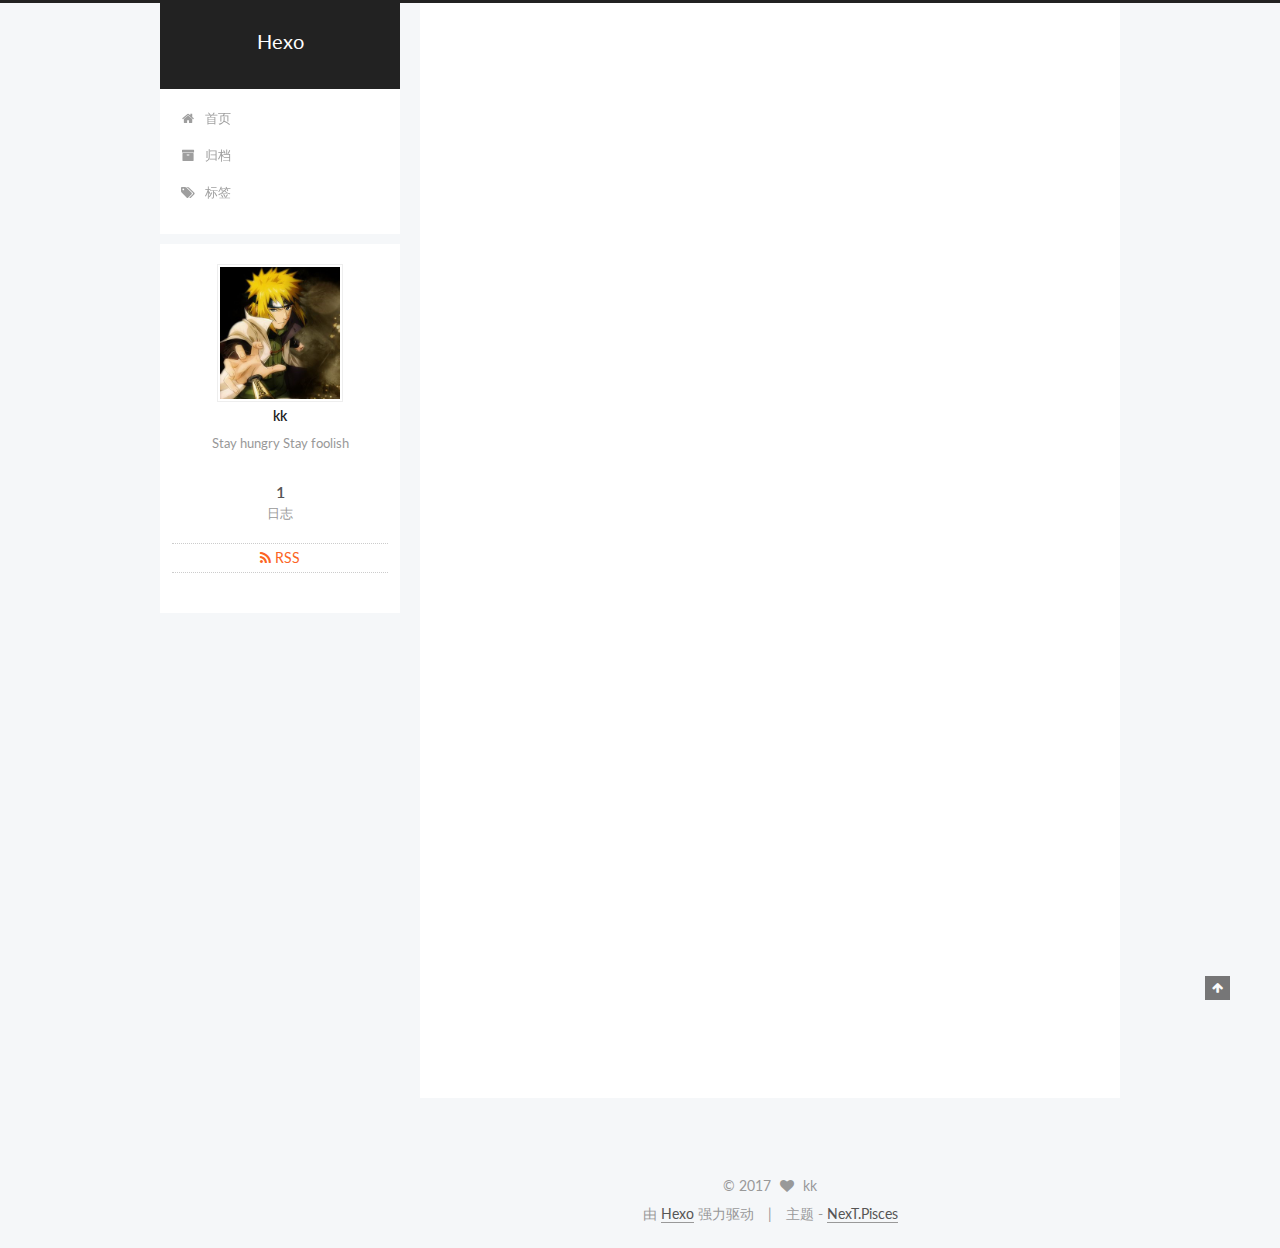
==== index.html @ 09335698 "Site updated: 2017-02-07 16:39:46" ====
<!doctype html>



  


<html class="theme-next pisces use-motion" lang="zh-Hans">
<head>
  <meta charset="UTF-8"/>
<meta http-equiv="X-UA-Compatible" content="IE=edge" />
<meta name="viewport" content="width=device-width, initial-scale=1, maximum-scale=1"/>



<meta http-equiv="Cache-Control" content="no-transform" />
<meta http-equiv="Cache-Control" content="no-siteapp" />












  
  
  <link href="/lib/fancybox/source/jquery.fancybox.css?v=2.1.5" rel="stylesheet" type="text/css" />




  
  
  
  

  
    
    
  

  

  

  

  

  
    
    
    <link href="//fonts.googleapis.com/css?family=Lato:300,300italic,400,400italic,700,700italic&subset=latin,latin-ext" rel="stylesheet" type="text/css">
  






<link href="/lib/font-awesome/css/font-awesome.min.css?v=4.6.2" rel="stylesheet" type="text/css" />

<link href="/css/main.css?v=5.1.0" rel="stylesheet" type="text/css" />


  <meta name="keywords" content="Hexo, NexT" />





  <link rel="alternate" href="/atom.xml" title="Hexo" type="application/atom+xml" />




  <link rel="shortcut icon" type="image/x-icon" href="/favicon.ico?v=5.1.0" />






<meta name="description" content="Stay hungry Stay foolish">
<meta property="og:type" content="website">
<meta property="og:title" content="Hexo">
<meta property="og:url" content="http://makk24.github.com/index.html">
<meta property="og:site_name" content="Hexo">
<meta property="og:description" content="Stay hungry Stay foolish">
<meta name="twitter:card" content="summary">
<meta name="twitter:title" content="Hexo">
<meta name="twitter:description" content="Stay hungry Stay foolish">



<script type="text/javascript" id="hexo.configurations">
  var NexT = window.NexT || {};
  var CONFIG = {
    root: '/',
    scheme: 'Pisces',
    sidebar: {"position":"left","display":"post"},
    fancybox: true,
    motion: true,
    duoshuo: {
      userId: '0',
      author: '博主'
    },
    algolia: {
      applicationID: '',
      apiKey: '',
      indexName: '',
      hits: {"per_page":10},
      labels: {"input_placeholder":"Search for Posts","hits_empty":"We didn't find any results for the search: ${query}","hits_stats":"${hits} results found in ${time} ms"}
    }
  };
</script>



  <link rel="canonical" href="http://makk24.github.com/"/>





  <title> Hexo </title>
</head>

<body itemscope itemtype="http://schema.org/WebPage" lang="zh-Hans">

  



  <script type="text/javascript">
    var _hmt = _hmt || [];
    (function() {
      var hm = document.createElement("script");
      hm.src = "https://hm.baidu.com/hm.js?737c044c3ad157b69ce04eba84796642";
      var s = document.getElementsByTagName("script")[0];
      s.parentNode.insertBefore(hm, s);
    })();
  </script>








  
  
    
  

  <div class="container one-collumn sidebar-position-left 
   page-home 
 ">
    <div class="headband"></div>

    <header id="header" class="header" itemscope itemtype="http://schema.org/WPHeader">
      <div class="header-inner"><div class="site-meta ">
  

  <div class="custom-logo-site-title">
    <a href="/"  class="brand" rel="start">
      <span class="logo-line-before"><i></i></span>
      <span class="site-title">Hexo</span>
      <span class="logo-line-after"><i></i></span>
    </a>
  </div>
    
      <p class="site-subtitle"></p>
    
</div>

<div class="site-nav-toggle">
  <button>
    <span class="btn-bar"></span>
    <span class="btn-bar"></span>
    <span class="btn-bar"></span>
  </button>
</div>

<nav class="site-nav">
  

  
    <ul id="menu" class="menu">
      
        
        <li class="menu-item menu-item-home">
          <a href="/" rel="section">
            
              <i class="menu-item-icon fa fa-fw fa-home"></i> <br />
            
            首页
          </a>
        </li>
      
        
        <li class="menu-item menu-item-archives">
          <a href="/archives" rel="section">
            
              <i class="menu-item-icon fa fa-fw fa-archive"></i> <br />
            
            归档
          </a>
        </li>
      
        
        <li class="menu-item menu-item-tags">
          <a href="/tags" rel="section">
            
              <i class="menu-item-icon fa fa-fw fa-tags"></i> <br />
            
            标签
          </a>
        </li>
      

      
    </ul>
  

  
</nav>



 </div>
    </header>

    <main id="main" class="main">
      <div class="main-inner">
        <div class="content-wrap">
          <div id="content" class="content">
            
  <section id="posts" class="posts-expand">
    
      

  

  
  
  

  <article class="post post-type-normal " itemscope itemtype="http://schema.org/Article">
  <link itemprop="mainEntityOfPage" href="http://makk24.github.com/2017/02/07/hello-world/">

  <span style="display:none" itemprop="author" itemscope itemtype="http://schema.org/Person">
    <meta itemprop="name" content="kk">
    <meta itemprop="description" content="">
    <meta itemprop="image" content="/images/123_.jpg">
  </span>

  <span style="display:none" itemprop="publisher" itemscope itemtype="http://schema.org/Organization">
    <meta itemprop="name" content="Hexo">
    <span style="display:none" itemprop="logo" itemscope itemtype="http://schema.org/ImageObject">
      <img style="display:none;" itemprop="url image" alt="Hexo" src="">
    </span>
  </span>

    
      <header class="post-header">

        
        
          <h1 class="post-title" itemprop="name headline">
            
            
              
                
                <a class="post-title-link" href="/2017/02/07/hello-world/" itemprop="url">
                  Hello World
                </a>
              
            
          </h1>
        

        <div class="post-meta">
          <span class="post-time">
            
              <span class="post-meta-item-icon">
                <i class="fa fa-calendar-o"></i>
              </span>
              
                <span class="post-meta-item-text">发表于</span>
              
              <time title="Post created" itemprop="dateCreated datePublished" datetime="2017-02-07T11:09:41+08:00">
                2017-02-07
              </time>
            

            

            
          </span>

          

          
            
              <span class="post-comments-count">
                <span class="post-meta-divider">|</span>
                <span class="post-meta-item-icon">
                  <i class="fa fa-comment-o"></i>
                </span>
                <a href="/2017/02/07/hello-world/#comments" itemprop="discussionUrl">
                  <span class="post-comments-count disqus-comment-count" data-disqus-identifier="2017/02/07/hello-world/" itemprop="commentCount"></span>
                </a>
              </span>
            
          

          

          
          
             <span id="/2017/02/07/hello-world/" class="leancloud_visitors" data-flag-title="Hello World">
               <span class="post-meta-divider">|</span>
               <span class="post-meta-item-icon">
                 <i class="fa fa-eye"></i>
               </span>
               
                 <span class="post-meta-item-text">阅读次数 </span>
               
                 <span class="leancloud-visitors-count"></span>
             </span>
          

          

          

        </div>
      </header>
    


    <div class="post-body" itemprop="articleBody">

      
      

      
        
          
            <p>Welcome to <a href="https://hexo.io/" target="_blank" rel="external">Hexo</a>! This is your very first post. Check <a href="https://hexo.io/docs/" target="_blank" rel="external">documentation</a> for more info. If you get any problems when using Hexo, you can find the answer in <a href="https://hexo.io/docs/troubleshooting.html" target="_blank" rel="external">troubleshooting</a> or you can ask me on <a href="https://github.com/hexojs/hexo/issues" target="_blank" rel="external">GitHub</a>.</p>
<h2 id="Quick-Start"><a href="#Quick-Start" class="headerlink" title="Quick Start"></a>Quick Start</h2><h3 id="Create-a-new-post"><a href="#Create-a-new-post" class="headerlink" title="Create a new post"></a>Create a new post</h3><figure class="highlight bash"><table><tr><td class="gutter"><pre><div class="line">1</div></pre></td><td class="code"><pre><div class="line">$ hexo new <span class="string">"My New Post"</span></div></pre></td></tr></table></figure>
<p>More info: <a href="https://hexo.io/docs/writing.html" target="_blank" rel="external">Writing</a></p>
<h3 id="Run-server"><a href="#Run-server" class="headerlink" title="Run server"></a>Run server</h3><figure class="highlight bash"><table><tr><td class="gutter"><pre><div class="line">1</div></pre></td><td class="code"><pre><div class="line">$ hexo server</div></pre></td></tr></table></figure>
<p>More info: <a href="https://hexo.io/docs/server.html" target="_blank" rel="external">Server</a></p>
<h3 id="Generate-static-files"><a href="#Generate-static-files" class="headerlink" title="Generate static files"></a>Generate static files</h3><figure class="highlight bash"><table><tr><td class="gutter"><pre><div class="line">1</div></pre></td><td class="code"><pre><div class="line">$ hexo generate</div></pre></td></tr></table></figure>
<p>More info: <a href="https://hexo.io/docs/generating.html" target="_blank" rel="external">Generating</a></p>
<h3 id="Deploy-to-remote-sites"><a href="#Deploy-to-remote-sites" class="headerlink" title="Deploy to remote sites"></a>Deploy to remote sites</h3><figure class="highlight bash"><table><tr><td class="gutter"><pre><div class="line">1</div></pre></td><td class="code"><pre><div class="line">$ hexo deploy</div></pre></td></tr></table></figure>
<p>More info: <a href="https://hexo.io/docs/deployment.html" target="_blank" rel="external">Deployment</a></p>

          
        
      
    </div>

    <div>
      
    </div>

    <div>
      
    </div>


    <footer class="post-footer">
      

      

      
      
        <div class="post-eof"></div>
      
    </footer>
  </article>


    
  </section>

  

          
          </div>
          


          
        </div>
        
          
  
  <div class="sidebar-toggle">
    <div class="sidebar-toggle-line-wrap">
      <span class="sidebar-toggle-line sidebar-toggle-line-first"></span>
      <span class="sidebar-toggle-line sidebar-toggle-line-middle"></span>
      <span class="sidebar-toggle-line sidebar-toggle-line-last"></span>
    </div>
  </div>

  <aside id="sidebar" class="sidebar">
    <div class="sidebar-inner">

      

      

      <section class="site-overview sidebar-panel sidebar-panel-active">
        <div class="site-author motion-element" itemprop="author" itemscope itemtype="http://schema.org/Person">
          <img class="site-author-image" itemprop="image"
               src="/images/123_.jpg"
               alt="kk" />
          <p class="site-author-name" itemprop="name">kk</p>
          <p class="site-description motion-element" itemprop="description">Stay hungry Stay foolish</p>
        </div>
        <nav class="site-state motion-element">
        
          
            <div class="site-state-item site-state-posts">
              <a href="/archives">
                <span class="site-state-item-count">1</span>
                <span class="site-state-item-name">日志</span>
              </a>
            </div>
          

          

          

        </nav>

        
          <div class="feed-link motion-element">
            <a href="/atom.xml" rel="alternate">
              <i class="fa fa-rss"></i>
              RSS
            </a>
          </div>
        

        <div class="links-of-author motion-element">
          
        </div>

        
        

        
        

        


      </section>

      

    </div>
  </aside>


        
      </div>
    </main>

    <footer id="footer" class="footer">
      <div class="footer-inner">
        <div class="copyright" >
  
  &copy; 
  <span itemprop="copyrightYear">2017</span>
  <span class="with-love">
    <i class="fa fa-heart"></i>
  </span>
  <span class="author" itemprop="copyrightHolder">kk</span>
</div>


<div class="powered-by">
  由 <a class="theme-link" href="https://hexo.io">Hexo</a> 强力驱动
</div>

<div class="theme-info">
  主题 -
  <a class="theme-link" href="https://github.com/iissnan/hexo-theme-next">
    NexT.Pisces
  </a>
</div>


        

        
      </div>
    </footer>

    <div class="back-to-top">
      <i class="fa fa-arrow-up"></i>
    </div>
  </div>

  

<script type="text/javascript">
  if (Object.prototype.toString.call(window.Promise) !== '[object Function]') {
    window.Promise = null;
  }
</script>









  




  
  <script type="text/javascript" src="/lib/jquery/index.js?v=2.1.3"></script>

  
  <script type="text/javascript" src="/lib/fastclick/lib/fastclick.min.js?v=1.0.6"></script>

  
  <script type="text/javascript" src="/lib/jquery_lazyload/jquery.lazyload.js?v=1.9.7"></script>

  
  <script type="text/javascript" src="/lib/velocity/velocity.min.js?v=1.2.1"></script>

  
  <script type="text/javascript" src="/lib/velocity/velocity.ui.min.js?v=1.2.1"></script>

  
  <script type="text/javascript" src="/lib/fancybox/source/jquery.fancybox.pack.js?v=2.1.5"></script>


  


  <script type="text/javascript" src="/js/src/utils.js?v=5.1.0"></script>

  <script type="text/javascript" src="/js/src/motion.js?v=5.1.0"></script>



  
  


  <script type="text/javascript" src="/js/src/affix.js?v=5.1.0"></script>

  <script type="text/javascript" src="/js/src/schemes/pisces.js?v=5.1.0"></script>



  

  


  <script type="text/javascript" src="/js/src/bootstrap.js?v=5.1.0"></script>



  



  

    <script type="text/javascript">
      var disqus_shortname = 'makk';
      var disqus_identifier = 'index.html';

      var disqus_title = "";


      function run_disqus_script(disqus_script) {
        var dsq = document.createElement('script');
        dsq.type = 'text/javascript';
        dsq.async = true;
        dsq.src = '//' + disqus_shortname + '.disqus.com/' + disqus_script;
        (document.getElementsByTagName('head')[0] || document.getElementsByTagName('body')[0]).appendChild(dsq);
      }

      run_disqus_script('count.js');

      

    </script>
  









  
  

  

  

  
  <script src="https://cdn1.lncld.net/static/js/av-core-mini-0.6.1.js"></script>
  <script>AV.initialize("fH9HRSF1R71CToPRe4iR6HOd-gzGzoHsz", "ef40KBJoj1h8rF6omNTFXLvT");</script>
  <script>
    function showTime(Counter) {
      var query = new AV.Query(Counter);
      var entries = [];
      var $visitors = $(".leancloud_visitors");

      $visitors.each(function () {
        entries.push( $(this).attr("id").trim() );
      });

      query.containedIn('url', entries);
      query.find()
        .done(function (results) {
          var COUNT_CONTAINER_REF = '.leancloud-visitors-count';

          if (results.length === 0) {
            $visitors.find(COUNT_CONTAINER_REF).text(0);
            return;
          }

          for (var i = 0; i < results.length; i++) {
            var item = results[i];
            var url = item.get('url');
            var time = item.get('time');
            var element = document.getElementById(url);

            $(element).find(COUNT_CONTAINER_REF).text(time);
          }
          for(var i = 0; i < entries.length; i++) {
            var url = entries[i];
            var element = document.getElementById(url);
            var countSpan = $(element).find(COUNT_CONTAINER_REF);
            if( countSpan.text() == '') {
              countSpan.text(0);
            }
          }
        })
        .fail(function (object, error) {
          console.log("Error: " + error.code + " " + error.message);
        });
    }

    function addCount(Counter) {
      var $visitors = $(".leancloud_visitors");
      var url = $visitors.attr('id').trim();
      var title = $visitors.attr('data-flag-title').trim();
      var query = new AV.Query(Counter);

      query.equalTo("url", url);
      query.find({
        success: function(results) {
          if (results.length > 0) {
            var counter = results[0];
            counter.fetchWhenSave(true);
            counter.increment("time");
            counter.save(null, {
              success: function(counter) {
                var $element = $(document.getElementById(url));
                $element.find('.leancloud-visitors-count').text(counter.get('time'));
              },
              error: function(counter, error) {
                console.log('Failed to save Visitor num, with error message: ' + error.message);
              }
            });
          } else {
            var newcounter = new Counter();
            /* Set ACL */
            var acl = new AV.ACL();
            acl.setPublicReadAccess(true);
            acl.setPublicWriteAccess(true);
            newcounter.setACL(acl);
            /* End Set ACL */
            newcounter.set("title", title);
            newcounter.set("url", url);
            newcounter.set("time", 1);
            newcounter.save(null, {
              success: function(newcounter) {
                var $element = $(document.getElementById(url));
                $element.find('.leancloud-visitors-count').text(newcounter.get('time'));
              },
              error: function(newcounter, error) {
                console.log('Failed to create');
              }
            });
          }
        },
        error: function(error) {
          console.log('Error:' + error.code + " " + error.message);
        }
      });
    }

    $(function() {
      var Counter = AV.Object.extend("Counter");
      if ($('.leancloud_visitors').length == 1) {
        addCount(Counter);
      } else if ($('.post-title-link').length > 1) {
        showTime(Counter);
      }
    });
  </script>



  

  


</body>
</html>
---- css/main.css ----
/* normalize.css v3.0.2 | MIT License | git.io/normalize */
html {
  font-family: sans-serif; /* 1 */
  -ms-text-size-adjust: 100%; /* 2 */
  -webkit-text-size-adjust: 100%; /* 2 */
}
body {
  margin: 0;
}
article,
aside,
details,
figcaption,
figure,
footer,
header,
hgroup,
main,
menu,
nav,
section,
summary {
  display: block;
}
audio,
canvas,
progress,
video {
  display: inline-block; /* 1 */
  vertical-align: baseline; /* 2 */
}
audio:not([controls]) {
  display: none;
  height: 0;
}
[hidden],
template {
  display: none;
}
a {
  background-color: transparent;
}
a:active,
a:hover {
  outline: 0;
}
abbr[title] {
  border-bottom: 1px dotted;
}
b,
strong {
  font-weight: bold;
}
dfn {
  font-style: italic;
}
h1 {
  font-size: 2em;
  margin: 0.67em 0;
}
mark {
  background: #ff0;
  color: #000;
}
small {
  font-size: 80%;
}
sub,
sup {
  font-size: 75%;
  line-height: 0;
  position: relative;
  vertical-align: baseline;
}
sup {
  top: -0.5em;
}
sub {
  bottom: -0.25em;
}
img {
  border: 0;
}
svg:not(:root) {
  overflow: hidden;
}
figure {
  margin: 1em 40px;
}
hr {
  -moz-box-sizing: content-box;
  box-sizing: content-box;
  height: 0;
}
pre {
  overflow: auto;
}
code,
kbd,
pre,
samp {
  font-family: monospace, monospace;
  font-size: 1em;
}
button,
input,
optgroup,
select,
textarea {
  color: inherit; /* 1 */
  font: inherit; /* 2 */
  margin: 0; /* 3 */
}
button {
  overflow: visible;
}
button,
select {
  text-transform: none;
}
button,
html input[type="button"],
input[type="reset"],
input[type="submit"] {
  -webkit-appearance: button; /* 2 */
  cursor: pointer; /* 3 */
}
button[disabled],
html input[disabled] {
  cursor: default;
}
button::-moz-focus-inner,
input::-moz-focus-inner {
  border: 0;
  padding: 0;
}
input {
  line-height: normal;
}
input[type="checkbox"],
input[type="radio"] {
  box-sizing: border-box; /* 1 */
  padding: 0; /* 2 */
}
input[type="number"]::-webkit-inner-spin-button,
input[type="number"]::-webkit-outer-spin-button {
  height: auto;
}
input[type="search"] {
  -webkit-appearance: textfield; /* 1 */
  -moz-box-sizing: content-box;
  -webkit-box-sizing: content-box; /* 2 */
  box-sizing: content-box;
}
input[type="search"]::-webkit-search-cancel-button,
input[type="search"]::-webkit-search-decoration {
  -webkit-appearance: none;
}
fieldset {
  border: 1px solid #c0c0c0;
  margin: 0 2px;
  padding: 0.35em 0.625em 0.75em;
}
legend {
  border: 0; /* 1 */
  padding: 0; /* 2 */
}
textarea {
  overflow: auto;
}
optgroup {
  font-weight: bold;
}
table {
  border-collapse: collapse;
  border-spacing: 0;
}
td,
th {
  padding: 0;
}
::selection {
  background: #262a30;
  color: #fff;
}
body {
  position: relative;
  font-family: 'Lato', "PingFang SC", "Microsoft YaHei", sans-serif;
  font-size: 14px;
  line-height: 2;
  color: #555;
  background: #f5f7f9;
}
@media (max-width: 767px) {
  body {
    padding-right: 0 !important;
  }
}
@media (min-width: 768px) and (max-width: 991px) {
  body {
    padding-right: 0 !important;
  }
}
@media (min-width: 1600px) {
  body {
    font-size: 16px;
  }
}
h1,
h2,
h3,
h4,
h5,
h6 {
  margin: 0;
  padding: 0;
  font-weight: bold;
  line-height: 1.5;
  font-family: 'Lato', "PingFang SC", "Microsoft YaHei", sans-serif;
}
h2,
h3,
h4,
h5,
h6 {
  margin: 20px 0 15px;
}
h1 {
  font-size: 22px;
}
@media (max-width: 767px) {
  h1 {
    font-size: 18px;
  }
}
h2 {
  font-size: 20px;
}
@media (max-width: 767px) {
  h2 {
    font-size: 16px;
  }
}
h3 {
  font-size: 18px;
}
@media (max-width: 767px) {
  h3 {
    font-size: 14px;
  }
}
h4 {
  font-size: 16px;
}
@media (max-width: 767px) {
  h4 {
    font-size: 12px;
  }
}
h5 {
  font-size: 14px;
}
@media (max-width: 767px) {
  h5 {
    font-size: 10px;
  }
}
h6 {
  font-size: 12px;
}
@media (max-width: 767px) {
  h6 {
    font-size: 8px;
  }
}
p {
  margin: 0 0 25px 0;
}
a {
  color: #555;
  text-decoration: none;
  border-bottom: 1px solid #999;
  word-wrap: break-word;
}
a:hover {
  color: #222;
  border-bottom-color: #222;
}
ul {
  list-style: none;
}
blockquote {
  margin: 0;
  padding: 0;
}
img {
  display: block;
  margin: auto;
  max-width: 100%;
  height: auto;
}
hr {
  margin: 40px 0;
  height: 3px;
  border: none;
  background-color: #ddd;
  background-image: repeating-linear-gradient(-45deg, #fff, #fff 4px, transparent 4px, transparent 8px);
}
blockquote {
  padding: 0 15px;
  color: #666;
  border-left: 4px solid #ddd;
}
blockquote cite::before {
  content: "-";
  padding: 0 5px;
}
dt {
  font-weight: 700;
}
dd {
  margin: 0;
  padding: 0;
}
.text-left {
  text-align: left;
}
.text-center {
  text-align: center;
}
.text-right {
  text-align: right;
}
.text-justify {
  text-align: justify;
}
.text-nowrap {
  white-space: nowrap;
}
.text-lowercase {
  text-transform: lowercase;
}
.text-uppercase {
  text-transform: uppercase;
}
.text-capitalize {
  text-transform: capitalize;
}
.center-block {
  display: block;
  margin-left: auto;
  margin-right: auto;
}
.clearfix:before,
.clearfix:after {
  content: " ";
  display: table;
}
.clearfix:after {
  clear: both;
}
.pullquote {
  width: 45%;
}
.pullquote.left {
  float: left;
  margin-left: 5px;
  margin-right: 10px;
}
.pullquote.right {
  float: right;
  margin-left: 10px;
  margin-right: 5px;
}
.affix.affix.affix {
  position: fixed;
}
.translation {
  margin-top: -20px;
  font-size: 14px;
  color: #999;
}
.scrollbar-measure {
  width: 100px;
  height: 100px;
  overflow: scroll;
  position: absolute;
  top: -9999px;
}
.use-motion .motion-element {
  opacity: 0;
}
#local-search-input {
  padding: 3px;
  border: none;
  text-indent: 14px;
  border-radius: 0;
  width: 140px;
  outline: none;
  border-bottom: 1px solid #999;
  background: inherit;
  opacity: 0.5;
}
#local-search-input:focus {
  opacity: 1;
}
.search-icon {
  position: absolute;
  top: 9px;
}
table {
  margin: 20px 0;
  width: 100%;
  border-collapse: collapse;
  border-spacing: 0;
  border: 1px solid #ddd;
  font-size: 14px;
  table-layout: fixed;
  word-wrap: break-all;
}
table>tbody>tr:nth-of-type(odd) {
  background-color: #f9f9f9;
}
table>tbody>tr:hover {
  background-color: #f5f5f5;
}
caption,
th,
td {
  padding: 8px;
  text-align: left;
  vertical-align: middle;
  font-weight: normal;
}
th,
td {
  border-bottom: 3px solid #ddd;
  border-right: 1px solid #eee;
}
th {
  padding-bottom: 10px;
  font-weight: 700;
}
td {
  border-bottom-width: 1px;
}
html,
body {
  height: 100%;
}
.container {
  position: relative;
  min-height: 100%;
}
.header-inner {
  margin: 0 auto;
  padding: 100px 0 70px;
  width: 700px;
}
@media (min-width: 1600px) {
  .container .header-inner {
    width: 900px;
  }
}
.main {
  padding-bottom: 150px;
}
.main-inner {
  margin: 0 auto;
  width: 700px;
}
@media (min-width: 1600px) {
  .container .main-inner {
    width: 900px;
  }
}
.footer {
  position: absolute;
  left: 0;
  bottom: 0;
  width: 100%;
  min-height: 50px;
}
.footer-inner {
  box-sizing: border-box;
  margin: 20px auto;
  width: 700px;
}
@media (min-width: 1600px) {
  .container .footer-inner {
    width: 900px;
  }
}
pre,
.highlight {
  overflow: auto;
  margin: 20px 0;
  padding: 0;
  font-size: 13px;
  color: #4d4d4c;
  background: #f7f7f7;
  line-height: 1.6;
}
pre,
code {
  font-family: consolas, Menlo, "PingFang SC", "Microsoft YaHei", monospace;
}
code {
  padding: 2px 4px;
  word-wrap: break-word;
  color: #4d4d4c;
  background: #f7f7f7;
  border-radius: 3px;
  font-size: 13px;
}
pre code {
  padding: 0;
  color: #4d4d4c;
  background: none;
  text-shadow: none;
}
.highlight {
  border-radius: 1px;
}
.highlight pre {
  border: none;
  margin: 0;
  padding: 10px 0;
}
.highlight table {
  margin: 0;
  width: auto;
  border: none;
}
.highlight td {
  border: none;
  padding: 0;
}
.highlight figcaption {
  font-size: 1em;
  color: #4d4d4c;
  line-height: 1em;
  margin-bottom: 1em;
}
.highlight figcaption:before,
.highlight figcaption:after {
  content: " ";
  display: table;
}
.highlight figcaption:after {
  clear: both;
}
.highlight figcaption a {
  float: right;
  color: #4d4d4c;
}
.highlight figcaption a:hover {
  border-bottom-color: #4d4d4c;
}
.highlight .gutter pre {
  padding-left: 10px;
  padding-right: 10px;
  color: #869194;
  text-align: right;
  background-color: #eff2f3;
}
.highlight .code pre {
  padding-left: 10px;
  padding-right: 10px;
  background-color: #f7f7f7;
}
.highlight .line {
  height: 20px;
}
.gutter {
  -webkit-user-select: none;
  -moz-user-select: none;
  -ms-user-select: none;
  user-select: none;
}
.gist table {
  width: auto;
}
.gist table td {
  border: none;
}
pre .deletion {
  background: #fdd;
}
pre .addition {
  background: #dfd;
}
pre .meta {
  color: #8959a8;
}
pre .comment {
  color: #8e908c;
}
pre .variable,
pre .attribute,
pre .tag,
pre .regexp,
pre .ruby .constant,
pre .xml .tag .title,
pre .xml .pi,
pre .xml .doctype,
pre .html .doctype,
pre .css .id,
pre .css .class,
pre .css .pseudo {
  color: #c82829;
}
pre .number,
pre .preprocessor,
pre .built_in,
pre .literal,
pre .params,
pre .constant,
pre .command {
  color: #f5871f;
}
pre .ruby .class .title,
pre .css .rules .attribute,
pre .string,
pre .value,
pre .inheritance,
pre .header,
pre .ruby .symbol,
pre .xml .cdata,
pre .special,
pre .number,
pre .formula {
  color: #718c00;
}
pre .title,
pre .css .hexcolor {
  color: #3e999f;
}
pre .function,
pre .python .decorator,
pre .python .title,
pre .ruby .function .title,
pre .ruby .title .keyword,
pre .perl .sub,
pre .javascript .title,
pre .coffeescript .title {
  color: #4271ae;
}
pre .keyword,
pre .javascript .function {
  color: #8959a8;
}
.full-image.full-image.full-image {
  border: none;
  max-width: 100%;
  width: auto;
  margin: 20px auto;
}
@media (min-width: 992px) {
  .full-image.full-image.full-image {
    max-width: none;
    width: 118%;
    margin: 0 -9%;
  }
}
.blockquote-center,
.page-home .post-type-quote blockquote,
.page-post-detail .post-type-quote blockquote {
  position: relative;
  margin: 40px 0;
  padding: 0;
  border-left: none;
  text-align: center;
}
.blockquote-center::before,
.page-home .post-type-quote blockquote::before,
.page-post-detail .post-type-quote blockquote::before,
.blockquote-center::after,
.page-home .post-type-quote blockquote::after,
.page-post-detail .post-type-quote blockquote::after {
  position: absolute;
  content: ' ';
  display: block;
  width: 100%;
  height: 24px;
  opacity: 0.2;
  background-repeat: no-repeat;
  background-position: 0 -6px;
  background-size: 22px 22px;
}
.blockquote-center::before,
.page-home .post-type-quote blockquote::before,
.page-post-detail .post-type-quote blockquote::before {
  top: -20px;
  background-image: url("../images/quote-l.svg");
  border-top: 1px solid #ccc;
}
.blockquote-center::after,
.page-home .post-type-quote blockquote::after,
.page-post-detail .post-type-quote blockquote::after {
  bottom: -20px;
  background-image: url("../images/quote-r.svg");
  border-bottom: 1px solid #ccc;
  background-position: 100% 8px;
}
.blockquote-center p,
.page-home .post-type-quote blockquote p,
.page-post-detail .post-type-quote blockquote p,
.blockquote-center div,
.page-home .post-type-quote blockquote div,
.page-post-detail .post-type-quote blockquote div {
  text-align: center;
}
.post .post-body .group-picture img {
  box-sizing: border-box;
  padding: 0 3px;
  border: none;
}
.post .group-picture-row {
  overflow: hidden;
  margin-top: 6px;
}
.post .group-picture-row:first-child {
  margin-top: 0;
}
.post .group-picture-column {
  float: left;
}
.page-post-detail .post-body .group-picture-column {
  float: none;
  margin-top: 10px;
  width: auto !important;
}
.page-post-detail .post-body .group-picture-column img {
  margin: 0 auto;
}
.page-archive .group-picture-container {
  overflow: hidden;
}
.page-archive .group-picture-row {
  float: left;
}
.page-archive .group-picture-row:first-child {
  margin-top: 6px;
}
.page-archive .group-picture-column {
  max-width: 150px;
  max-height: 150px;
}
.note {
  padding: 20px;
  margin: 20px 0;
  border: 1px solid #eee;
  border-left-width: 5px;
  border-radius: 3px;
}
.note h2,
.note h3,
.note h4,
.note h5,
.note h6 {
  margin-top: 0;
  margin-bottom: 5px;
}
.note p:last-child {
  margin-bottom: 0;
}
.note code {
  border-radius: 3px;
}
.note+.note {
  margin-top: -5px;
}
.default {
  border-left-color: #777;
}
.default h2,
.default h3,
.default h4,
.default h5,
.default h6 {
  color: #777;
}
.primary {
  border-left-color: #428bca;
}
.primary h2,
.primary h3,
.primary h4,
.primary h5,
.primary h6 {
  color: #428bca;
}
.success {
  border-left-color: #5cb85c;
}
.success h2,
.success h3,
.success h4,
.success h5,
.success h6 {
  color: #5cb85c;
}
.danger {
  border-left-color: #d9534f;
}
.danger h2,
.danger h3,
.danger h4,
.danger h5,
.danger h6 {
  color: #d9534f;
}
.warning {
  border-left-color: #f0ad4e;
}
.warning h2,
.warning h3,
.warning h4,
.warning h5,
.warning h6 {
  color: #f0ad4e;
}
.info {
  border-left-color: #5bc0de;
}
.info h2,
.info h3,
.info h4,
.info h5,
.info h6 {
  color: #5bc0de;
}
.btn {
  display: inline-block;
  padding: 0 20px;
  font-size: 14px;
  color: #fff;
  background: #222;
  border: 2px solid #555;
  text-decoration: none;
  border-radius: 0;
  transition-property: background-color;
  transition-duration: 0.2s;
  transition-timing-function: ease-in-out;
  transition-delay: 0s;
}
.btn:hover,
.post-more-link .btn:hover {
  border-color: #222;
  color: #fff;
  background: #222;
}
.btn-bar {
  display: block;
  width: 22px;
  height: 2px;
  background: #555;
  border-radius: 1px;
}
.btn-bar+.btn-bar {
  margin-top: 4px;
}
.pagination {
  margin: 120px 0 40px;
  text-align: center;
  border-top: 1px solid #eee;
}
.page-number-basic,
.pagination .prev,
.pagination .next,
.pagination .page-number,
.pagination .space {
  display: inline-block;
  position: relative;
  top: -1px;
  margin: 0 10px;
  padding: 0 10px;
  line-height: 30px;
}
@media (max-width: 767px) {
  .page-number-basic,
  .pagination .prev,
  .pagination .next,
  .pagination .page-number,
  .pagination .space {
    margin: 0 5px;
  }
}
.pagination .prev,
.pagination .next,
.pagination .page-number {
  border-bottom: 0;
  border-top: 1px solid #eee;
  transition-property: border-color;
  transition-duration: 0.2s;
  transition-timing-function: ease-in-out;
  transition-delay: 0s;
}
.pagination .prev:hover,
.pagination .next:hover,
.pagination .page-number:hover {
  border-top-color: #222;
}
.pagination .space {
  padding: 0;
  margin: 0;
}
.pagination .prev {
  margin-left: 0;
}
.pagination .next {
  margin-right: 0;
}
.pagination .page-number.current {
  color: #fff;
  background: #ccc;
  border-top-color: #ccc;
}
@media (max-width: 767px) {
  .pagination {
    border-top: none;
  }
  .pagination .prev,
  .pagination .next,
  .pagination .page-number {
    margin-bottom: 10px;
    border-top: 0;
    border-bottom: 1px solid #eee;
  }
  .pagination .prev:hover,
  .pagination .next:hover,
  .pagination .page-number:hover {
    border-bottom-color: #222;
  }
}
.comments {
  margin: 60px 20px 0;
}
.tag-cloud {
  text-align: center;
}
.tag-cloud a {
  display: inline-block;
  margin: 10px;
}
.back-to-top {
  box-sizing: border-box;
  position: fixed;
  bottom: -100px;
  right: 50px;
  z-index: 1050;
  padding: 0 6px;
  width: 25px;
  background: #222;
  font-size: 12px;
  opacity: 0.6;
  color: #fff;
  cursor: pointer;
  text-align: center;
  -webkit-transform: translateZ(0);
  transition-property: bottom;
  transition-duration: 0.2s;
  transition-timing-function: ease-in-out;
  transition-delay: 0s;
}
@media (max-width: 767px) {
  .back-to-top {
    display: none;
  }
}
@media (min-width: 768px) and (max-width: 991px) {
  .back-to-top {
    display: none;
  }
}
.back-to-top.back-to-top-on {
  bottom: 40px;
}
.header {
  background: #fff;
}
.header-inner {
  position: relative;
}
.headband {
  height: 3px;
  background: #222;
}
.site-meta {
  margin: 0;
  text-align: center;
}
@media (max-width: 767px) {
  .site-meta {
    text-align: center;
  }
}
.brand {
  position: relative;
  display: inline-block;
  padding: 0 40px;
  color: #fff;
  background: #222;
  border-bottom: none;
}
.brand:hover {
  color: #fff;
}
.logo {
  display: inline-block;
  margin-right: 5px;
  line-height: 36px;
  vertical-align: top;
}
.site-title {
  display: inline-block;
  vertical-align: top;
  line-height: 36px;
  font-size: 20px;
  font-weight: normal;
  font-family: 'Lato', "PingFang SC", "Microsoft YaHei", sans-serif;
}
.site-subtitle {
  margin-top: 10px;
  font-size: 13px;
  color: #ddd;
}
.use-motion .brand {
  opacity: 0;
}
.use-motion .logo,
.use-motion .site-title,
.use-motion .site-subtitle {
  opacity: 0;
  position: relative;
  top: -10px;
}
.site-nav-toggle {
  display: none;
  position: absolute;
  top: 10px;
  left: 10px;
}
@media (max-width: 767px) {
  .site-nav-toggle {
    display: block;
  }
}
.site-nav-toggle button {
  margin-top: 2px;
  padding: 9px 10px;
  background: transparent;
  border: none;
}
@media (max-width: 767px) {
  .site-nav {
    display: none;
    margin: 0 -10px;
    padding: 0 10px;
    clear: both;
    border-top: 1px solid #ddd;
  }
}
@media (min-width: 768px) and (max-width: 991px) {
  .site-nav {
    display: block !important;
  }
}
@media (min-width: 992px) {
  .site-nav {
    display: block !important;
  }
}
.menu {
  margin-top: 20px;
  padding-left: 0;
  text-align: center;
}
.menu .menu-item {
  display: inline-block;
  margin: 0 10px;
}
@media screen and (max-width: 767px) {
  .menu .menu-item {
    margin-top: 10px;
  }
}
.menu .menu-item a {
  display: block;
  font-size: 13px;
  text-transform: capitalize;
  line-height: inherit;
  border-bottom: 1px solid transparent;
  transition-property: border-color;
  transition-duration: 0.2s;
  transition-timing-function: ease-in-out;
  transition-delay: 0s;
}
.menu .menu-item a:hover,
.menu-item-active a {
  border-bottom-color: #222;
}
.menu .menu-item .fa {
  margin-right: 5px;
}
.use-motion .menu-item {
  opacity: 0;
}
.post-body {
  font-family: 'Lato', "PingFang SC", "Microsoft YaHei", sans-serif;
}
@media (max-width: 767px) {
  .post-body {
    word-break: break-word;
  }
}
.post-body .fancybox img {
  display: block !important;
  margin: 0 auto;
  cursor: pointer;
  cursor: zoom-in;
  cursor: -webkit-zoom-in;
}
.post-body .image-caption,
.post-body .figure .caption {
  margin: 10px auto 15px;
  text-align: center;
  font-size: 14px;
  color: #999;
  font-weight: bold;
  line-height: 1;
}
.post-sticky-flag {
  display: inline-block;
  font-size: 16px;
  -ms-transform: rotate(30deg);
  -webkit-transform: rotate(30deg);
  -moz-transform: rotate(30deg);
  -ms-transform: rotate(30deg);
  -o-transform: rotate(30deg);
  transform: rotate(30deg);
}
.posts-expand {
  padding-top: 40px;
}
@media (max-width: 767px) {
  .posts-expand {
    margin: 0 20px;
  }
  .post-body pre,
  .post-body .highlight {
    padding: 10px;
  }
  .post-body pre .gutter pre,
  .post-body .highlight .gutter pre {
    padding-right: 10px;
  }
}
@media (min-width: 992px) {
  .posts-expand .post-body {
    text-align: justify;
  }
}
.posts-expand .post-body h2,
.posts-expand .post-body h3,
.posts-expand .post-body h4,
.posts-expand .post-body h5,
.posts-expand .post-body h6 {
  padding-top: 10px;
}
.posts-expand .post-body h2 .header-anchor,
.posts-expand .post-body h3 .header-anchor,
.posts-expand .post-body h4 .header-anchor,
.posts-expand .post-body h5 .header-anchor,
.posts-expand .post-body h6 .header-anchor {
  float: right;
  margin-left: 10px;
  color: #ccc;
  border-bottom-style: none;
  visibility: hidden;
}
.posts-expand .post-body h2 .header-anchor:hover,
.posts-expand .post-body h3 .header-anchor:hover,
.posts-expand .post-body h4 .header-anchor:hover,
.posts-expand .post-body h5 .header-anchor:hover,
.posts-expand .post-body h6 .header-anchor:hover {
  color: inherit;
}
.posts-expand .post-body h2:hover .header-anchor,
.posts-expand .post-body h3:hover .header-anchor,
.posts-expand .post-body h4:hover .header-anchor,
.posts-expand .post-body h5:hover .header-anchor,
.posts-expand .post-body h6:hover .header-anchor {
  visibility: visible;
}
.posts-expand .post-body ul li {
  list-style: circle;
}
.posts-expand .post-body img {
  box-sizing: border-box;
  margin: auto;
  padding: 3px;
  border: 1px solid #ddd;
}
.posts-expand .fancybox img {
  margin: 0 auto;
}
@media (max-width: 767px) {
  .posts-collapse {
    margin: 0 20px;
  }
  .posts-collapse .post-title,
  .posts-collapse .post-meta {
    display: block;
    width: auto;
    text-align: left;
  }
}
.posts-collapse {
  position: relative;
  z-index: 1010;
  margin-left: 55px;
}
.posts-collapse::after {
  content: " ";
  position: absolute;
  top: 20px;
  left: 0;
  margin-left: -2px;
  width: 4px;
  height: 100%;
  background: #f5f5f5;
  z-index: -1;
}
@media (max-width: 767px) {
  .posts-collapse {
    margin: 0 20px;
  }
}
.posts-collapse .collection-title {
  position: relative;
  margin: 60px 0;
}
.posts-collapse .collection-title h2 {
  margin-left: 20px;
}
.posts-collapse .collection-title small {
  color: #bbb;
}
.posts-collapse .collection-title::before {
  content: " ";
  position: absolute;
  left: 0;
  top: 50%;
  margin-left: -4px;
  margin-top: -4px;
  width: 8px;
  height: 8px;
  background: #bbb;
  border-radius: 50%;
}
.posts-collapse .post {
  margin: 30px 0;
}
.posts-collapse .post-header {
  position: relative;
  transition-duration: 0.2s;
  transition-timing-function: ease-in-out;
  transition-delay: 0s;
  transition-property: border;
  border-bottom: 1px dashed #ccc;
}
.posts-collapse .post-header::before {
  content: " ";
  position: absolute;
  left: 0;
  top: 12px;
  width: 6px;
  height: 6px;
  margin-left: -4px;
  background: #bbb;
  border-radius: 50%;
  border: 1px solid #fff;
  transition-duration: 0.2s;
  transition-timing-function: ease-in-out;
  transition-delay: 0s;
  transition-property: background;
}
.posts-collapse .post-header:hover {
  border-bottom-color: #666;
}
.posts-collapse .post-header:hover::before {
  background: #222;
}
.posts-collapse .post-meta {
  position: absolute;
  font-size: 12px;
  left: 20px;
  top: 5px;
}
.posts-collapse .post-comments-count {
  display: none;
}
.posts-collapse .post-title {
  margin-left: 60px;
  font-size: 16px;
  font-weight: normal;
  line-height: inherit;
}
.posts-collapse .post-title::after {
  margin-left: 3px;
  opacity: 0.6;
}
.posts-collapse .post-title a {
  color: #666;
  border-bottom: none;
}
.page-home .post-type-quote .post-header,
.page-post-detail .post-type-quote .post-header,
.page-home .post-type-quote .post-tags,
.page-post-detail .post-type-quote .post-tags {
  display: none;
}
.posts-expand .post-title {
  font-size: 26px;
  text-align: center;
  word-break: break-word;
  font-weight: 400;
}
@media (max-width: 767px) {
  .posts-expand .post-title {
    font-size: 22px;
  }
}
.posts-expand .post-title-link {
  display: inline-block;
  position: relative;
  color: #555;
  border-bottom: none;
  line-height: 1.2;
  vertical-align: top;
}
.posts-expand .post-title-link::before {
  content: "";
  position: absolute;
  width: 100%;
  height: 2px;
  bottom: 0;
  left: 0;
  background-color: #000;
  visibility: hidden;
  -webkit-transform: scaleX(0);
  -moz-transform: scaleX(0);
  -ms-transform: scaleX(0);
  -o-transform: scaleX(0);
  transform: scaleX(0);
  transition-duration: 0.2s;
  transition-timing-function: ease-in-out;
  transition-delay: 0s;
}
.posts-expand .post-title-link:hover::before {
  visibility: visible;
  -webkit-transform: scaleX(1);
  -moz-transform: scaleX(1);
  -ms-transform: scaleX(1);
  -o-transform: scaleX(1);
  transform: scaleX(1);
}
.posts-expand .post-title-link .fa {
  font-size: 16px;
}
.posts-expand .post-meta {
  margin: 3px 0 60px 0;
  color: #999;
  font-family: 'Lato', "PingFang SC", "Microsoft YaHei", sans-serif;
  font-size: 12px;
  text-align: center;
}
.posts-expand .post-meta .post-category-list {
  display: inline-block;
  margin: 0;
  padding: 3px;
}
.posts-expand .post-meta .post-category-list-link {
  color: #999;
}
.posts-expand .post-meta .post-description {
  font-size: 14px;
  margin-top: 2px;
}
.post-meta-divider {
  margin: 0 0.5em;
}
.post-meta-item-icon {
  margin-right: 3px;
}
@media (min-width: 768px) and (max-width: 991px) {
  .post-meta-item-icon {
    display: inline-block;
  }
}
@media (max-width: 767px) {
  .post-meta-item-icon {
    display: inline-block;
  }
}
@media (min-width: 768px) and (max-width: 991px) {
  .post-meta-item-text {
    display: none;
  }
}
@media (max-width: 767px) {
  .post-meta-item-text {
    display: none;
  }
}
@media (max-width: 767px) {
  .posts-expand .post-comments-count {
    display: none;
  }
}
.post-more-link {
  margin-top: 50px;
}
.post-more-link .btn {
  color: #555;
  font-size: 14px;
  background: #fff;
  border-radius: 2px;
  line-height: 2;
  margin: 0 4px 8px 4px;
}
.post-more-link .fa-fw {
  width: 1.285714285714286em;
  text-align: left;
}
.posts-expand .post-tags {
  margin-top: 40px;
  text-align: center;
}
.posts-expand .post-tags a {
  display: inline-block;
  margin-right: 10px;
  font-size: 13px;
}
.post-nav {
  display: table;
  margin-top: 60px;
  width: 100%;
  border-top: 1px solid #eee;
}
.post-nav-divider {
  display: table-cell;
  width: 10%;
}
.post-nav-item {
  display: table-cell;
  padding: 10px 0 0 0;
  width: 45%;
  vertical-align: top;
}
.post-nav-item a {
  position: relative;
  display: block;
  line-height: 25px;
  font-size: 14px;
  color: #555;
  border-bottom: none;
}
.post-nav-item a:hover {
  color: #222;
  border-bottom: none;
}
.post-nav-item a:active {
  top: 2px;
}
.post-nav-item .fa {
  position: absolute;
  top: 8px;
  left: 0;
  font-size: 12px;
}
.post-nav-next a {
  padding-left: 15px;
}
.post-nav-prev {
  text-align: right;
}
.post-nav-prev a {
  padding-right: 15px;
}
.post-nav-prev .fa {
  right: 0;
  left: auto;
}
.posts-expand .post-eof {
  display: block;
  margin: 80px auto 60px;
  width: 8%;
  height: 1px;
  background: #ccc;
  text-align: center;
}
.post:last-child .post-eof.post-eof.post-eof {
  display: none;
}
.post-gallery {
  display: table;
  table-layout: fixed;
  width: 100%;
  border-collapse: separate;
}
.post-gallery-row {
  display: table-row;
}
.post-gallery .post-gallery-img {
  display: table-cell;
  text-align: center;
  vertical-align: middle;
  border: none;
}
.post-gallery .post-gallery-img img {
  max-width: 100%;
  max-height: 100%;
  border: none;
}
.fancybox-close,
.fancybox-close:hover {
  border: none;
}
.sidebar {
  position: fixed;
  right: 0;
  top: 0;
  bottom: 0;
  width: 0;
  z-index: 1040;
  box-shadow: inset 0 2px 6px #000;
  background: #222;
  -webkit-transform: translateZ(0);
}
.sidebar a {
  color: #999;
  border-bottom-color: #555;
}
.sidebar a:hover {
  color: #eee;
}
@media (min-width: 768px) and (max-width: 991px) {
  .sidebar {
    display: none !important;
  }
}
@media (max-width: 767px) {
  .sidebar {
    display: none !important;
  }
}
.sidebar-inner {
  position: relative;
  padding: 20px 10px;
  color: #999;
  text-align: center;
}
.sidebar-toggle {
  position: fixed;
  right: 50px;
  bottom: 45px;
  width: 15px;
  height: 15px;
  padding: 5px;
  background: #222;
  line-height: 0;
  z-index: 1050;
  cursor: pointer;
  -webkit-transform: translateZ(0);
}
@media (min-width: 768px) and (max-width: 991px) {
  .sidebar-toggle {
    display: none;
  }
}
@media (max-width: 767px) {
  .sidebar-toggle {
    display: none;
  }
}
.sidebar-toggle-line {
  position: relative;
  display: inline-block;
  vertical-align: top;
  height: 2px;
  width: 100%;
  background: #fff;
  margin-top: 3px;
}
.sidebar-toggle-line:first-child {
  margin-top: 0;
}
.site-author-image {
  display: block;
  margin: 0 auto;
  padding: 2px;
  max-width: 120px;
  height: auto;
  border: 1px solid #eee;
}
.site-author-name {
  margin: 0;
  text-align: center;
  color: #222;
  font-weight: 600;
}
.site-description {
  margin-top: 0;
  text-align: center;
  font-size: 13px;
  color: #999;
}
.site-state {
  overflow: hidden;
  line-height: 1.4;
  white-space: nowrap;
  text-align: center;
}
.site-state-item {
  display: inline-block;
  padding: 0 15px;
  border-left: 1px solid #eee;
}
.site-state-item:first-child {
  border-left: none;
}
.site-state-item a {
  border-bottom: none;
}
.site-state-item-count {
  display: block;
  text-align: center;
  color: inherit;
  font-weight: 600;
  font-size: 16px;
}
.site-state-item-name {
  font-size: 13px;
  color: #999;
}
.feed-link {
  margin-top: 20px;
}
.feed-link a {
  display: inline-block;
  padding: 0 15px;
  color: #fc6423;
  border: 1px solid #fc6423;
  border-radius: 4px;
}
.feed-link a i {
  color: #fc6423;
  font-size: 14px;
}
.feed-link a:hover {
  color: #fff;
  background: #fc6423;
}
.feed-link a:hover i {
  color: #fff;
}
.links-of-author {
  margin-top: 20px;
}
.links-of-author a {
  display: inline-block;
  vertical-align: middle;
  margin-right: 10px;
  margin-bottom: 10px;
  border-bottom-color: #555;
  font-size: 13px;
}
.links-of-author a:before {
  display: inline-block;
  vertical-align: middle;
  margin-right: 3px;
  content: " ";
  width: 4px;
  height: 4px;
  border-radius: 50%;
  background: #12ad90;
}
.links-of-blogroll {
  font-size: 13px;
}
.links-of-blogroll-title {
  margin-top: 20px;
  font-size: 14px;
  font-weight: 600;
}
.links-of-blogroll-list {
  margin: 0;
  padding: 0;
}
.links-of-blogroll-item {
  padding: 2px 10px;
}
.sidebar-nav {
  margin: 0 0 20px;
  padding-left: 0;
}
.sidebar-nav li {
  display: inline-block;
  cursor: pointer;
  border-bottom: 1px solid transparent;
  font-size: 14px;
  color: #555;
}
.sidebar-nav li:hover {
  color: #fc6423;
}
.page-post-detail .sidebar-nav-toc {
  padding: 0 5px;
}
.page-post-detail .sidebar-nav-overview {
  margin-left: 10px;
}
.sidebar-nav .sidebar-nav-active {
  color: #fc6423;
  border-bottom-color: #fc6423;
}
.sidebar-nav .sidebar-nav-active:hover {
  color: #fc6423;
}
.sidebar-panel {
  display: none;
}
.sidebar-panel-active {
  display: block;
}
.post-toc-empty {
  font-size: 14px;
  color: #666;
}
.post-toc-wrap {
  overflow: hidden;
}
.post-toc {
  overflow: auto;
}
.post-toc ol {
  margin: 0;
  padding: 0 2px 5px 10px;
  text-align: left;
  list-style: none;
  font-size: 14px;
}
.post-toc ol > ol {
  padding-left: 0;
}
.post-toc ol a {
  transition-duration: 0.2s;
  transition-timing-function: ease-in-out;
  transition-delay: 0s;
  transition-property: all;
  color: #666;
  border-bottom-color: #ccc;
}
.post-toc ol a:hover {
  color: #000;
  border-bottom-color: #000;
}
.post-toc .nav-item {
  overflow: hidden;
  text-overflow: ellipsis;
  white-space: nowrap;
  line-height: 1.8;
}
.post-toc .nav .nav-child {
  display: none;
}
.post-toc .nav .active > .nav-child {
  display: block;
}
.post-toc .nav .active-current > .nav-child {
  display: block;
}
.post-toc .nav .active-current > .nav-child > .nav-item {
  display: block;
}
.post-toc .nav .active > a {
  color: #fc6423;
  border-bottom-color: #fc6423;
}
.post-toc .nav .active-current > a {
  color: #fc6423;
}
.post-toc .nav .active-current > a:hover {
  color: #fc6423;
}
.footer {
  font-size: 14px;
  color: #999;
}
.footer img {
  border: none;
}
.footer-inner {
  text-align: center;
}
.with-love {
  display: inline-block;
  margin: 0 5px;
}
.powered-by,
.theme-info {
  display: inline-block;
}
.powered-by {
  margin-right: 10px;
}
.powered-by::after {
  content: "|";
  padding-left: 10px;
}
.cc-license {
  margin-top: 10px;
  text-align: center;
}
.cc-license .cc-opacity {
  opacity: 0.7;
  border-bottom: none;
}
.cc-license .cc-opacity:hover {
  opacity: 0.9;
}
.cc-license img {
  display: inline-block;
}
.theme-next #ds-thread #ds-reset {
  color: #555;
}
.theme-next #ds-thread #ds-reset .ds-replybox {
  margin-bottom: 30px;
}
.theme-next #ds-thread #ds-reset .ds-replybox .ds-avatar,
.theme-next #ds-reset .ds-avatar img {
  box-shadow: none;
}
.theme-next #ds-thread #ds-reset .ds-textarea-wrapper {
  border-color: #c7d4e1;
  background: none;
  border-top-right-radius: 3px;
  border-top-left-radius: 3px;
}
.theme-next #ds-thread #ds-reset .ds-textarea-wrapper textarea {
  height: 60px;
}
.theme-next #ds-reset .ds-rounded-top {
  border-radius: 0;
}
.theme-next #ds-thread #ds-reset .ds-post-toolbar {
  box-sizing: border-box;
  border: 1px solid #c7d4e1;
  background: #f6f8fa;
}
.theme-next #ds-thread #ds-reset .ds-post-options {
  height: 40px;
  border: none;
  background: none;
}
.theme-next #ds-thread #ds-reset .ds-toolbar-buttons {
  top: 11px;
}
.theme-next #ds-thread #ds-reset .ds-sync {
  top: 5px;
}
.theme-next #ds-thread #ds-reset .ds-post-button {
  top: 4px;
  right: 5px;
  width: 90px;
  height: 30px;
  border: 1px solid #c5ced7;
  border-radius: 3px;
  background-image: linear-gradient(#fbfbfc, #f5f7f9);
  color: #60676d;
}
.theme-next #ds-thread #ds-reset .ds-post-button:hover {
  background-position: 0 -30px;
  color: #60676d;
}
.theme-next #ds-thread #ds-reset .ds-comments-info {
  padding: 10px 0;
}
.theme-next #ds-thread #ds-reset .ds-sort {
  display: none;
}
.theme-next #ds-thread #ds-reset li.ds-tab a.ds-current {
  border: none;
  background: #f6f8fa;
  color: #60676d;
}
.theme-next #ds-thread #ds-reset li.ds-tab a.ds-current:hover {
  background-color: #e9f0f7;
  color: #60676d;
}
.theme-next #ds-thread #ds-reset li.ds-tab a {
  border-radius: 2px;
  padding: 5px;
}
.theme-next #ds-thread #ds-reset .ds-login-buttons p {
  color: #999;
  line-height: 36px;
}
.theme-next #ds-thread #ds-reset .ds-login-buttons .ds-service-list li {
  height: 28px;
}
.theme-next #ds-thread #ds-reset .ds-service-list a {
  background: none;
  padding: 5px;
  border: 1px solid;
  border-radius: 3px;
  text-align: center;
}
.theme-next #ds-thread #ds-reset .ds-service-list a:hover {
  color: #fff;
  background: #666;
}
.theme-next #ds-thread #ds-reset .ds-service-list .ds-weibo {
  color: #fc9b00;
  border-color: #fc9b00;
}
.theme-next #ds-thread #ds-reset .ds-service-list .ds-weibo:hover {
  background: #fc9b00;
}
.theme-next #ds-thread #ds-reset .ds-service-list .ds-qq {
  color: #60a3ec;
  border-color: #60a3ec;
}
.theme-next #ds-thread #ds-reset .ds-service-list .ds-qq:hover {
  background: #60a3ec;
}
.theme-next #ds-thread #ds-reset .ds-service-list .ds-renren {
  color: #2e7ac4;
  border-color: #2e7ac4;
}
.theme-next #ds-thread #ds-reset .ds-service-list .ds-renren:hover {
  background: #2e7ac4;
}
.theme-next #ds-thread #ds-reset .ds-service-list .ds-douban {
  color: #37994c;
  border-color: #37994c;
}
.theme-next #ds-thread #ds-reset .ds-service-list .ds-douban:hover {
  background: #37994c;
}
.theme-next #ds-thread #ds-reset .ds-service-list .ds-kaixin {
  color: #fef20d;
  border-color: #fef20d;
}
.theme-next #ds-thread #ds-reset .ds-service-list .ds-kaixin:hover {
  background: #fef20d;
}
.theme-next #ds-thread #ds-reset .ds-service-list .ds-netease {
  color: #f00;
  border-color: #f00;
}
.theme-next #ds-thread #ds-reset .ds-service-list .ds-netease:hover {
  background: #f00;
}
.theme-next #ds-thread #ds-reset .ds-service-list .ds-sohu {
  color: #ffcb05;
  border-color: #ffcb05;
}
.theme-next #ds-thread #ds-reset .ds-service-list .ds-sohu:hover {
  background: #ffcb05;
}
.theme-next #ds-thread #ds-reset .ds-service-list .ds-baidu {
  color: #2831e0;
  border-color: #2831e0;
}
.theme-next #ds-thread #ds-reset .ds-service-list .ds-baidu:hover {
  background: #2831e0;
}
.theme-next #ds-thread #ds-reset .ds-service-list .ds-google {
  color: #166bec;
  border-color: #166bec;
}
.theme-next #ds-thread #ds-reset .ds-service-list .ds-google:hover {
  background: #166bec;
}
.theme-next #ds-thread #ds-reset .ds-service-list .ds-weixin {
  color: #00ce0d;
  border-color: #00ce0d;
}
.theme-next #ds-thread #ds-reset .ds-service-list .ds-weixin:hover {
  background: #00ce0d;
}
.theme-next #ds-thread #ds-reset .ds-service-list .ds-more-services {
  border: none;
}
.theme-next #ds-thread #ds-reset .ds-service-list .ds-more-services:hover {
  background: none;
}
.theme-next #ds-reset .duoshuo-ua-admin {
  display: inline-block;
  color: #f00;
}
.theme-next #ds-reset .duoshuo-ua-platform,
.theme-next #ds-reset .duoshuo-ua-browser {
  color: #ccc;
}
.theme-next #ds-reset .duoshuo-ua-platform .fa,
.theme-next #ds-reset .duoshuo-ua-browser .fa {
  display: inline-block;
  margin-right: 3px;
}
.theme-next #ds-reset .duoshuo-ua-separator {
  display: inline-block;
  margin-left: 5px;
}
.theme-next .this_ua {
  background-color: #ccc !important;
  border-radius: 4px;
  padding: 0 5px !important;
  margin: 1px 1px !important;
  border: 1px solid #bbb !important;
  color: #fff;
  display: inline-block !important;
}
.theme-next .this_ua.admin {
  background-color: #d9534f !important;
  border-color: #d9534f !important;
}
.theme-next .this_ua.platform.iOS,
.theme-next .this_ua.platform.Mac,
.theme-next .this_ua.platform.Windows {
  background-color: #39b3d7 !important;
  border-color: #46b8da !important;
}
.theme-next .this_ua.platform.Linux {
  background-color: #3a3a3a !important;
  border-color: #1f1f1f !important;
}
.theme-next .this_ua.platform.Android {
  background-color: #00c47d !important;
  border-color: #01b171 !important;
}
.theme-next .this_ua.browser.Mobile,
.theme-next .this_ua.browser.Chrome {
  background-color: #5cb85c !important;
  border-color: #4cae4c !important;
}
.theme-next .this_ua.browser.Firefox {
  background-color: #f0ad4e !important;
  border-color: #eea236 !important;
}
.theme-next .this_ua.browser.Maxthon,
.theme-next .this_ua.browser.IE {
  background-color: #428bca !important;
  border-color: #357ebd !important;
}
.theme-next .this_ua.browser.baidu,
.theme-next .this_ua.browser.UCBrowser,
.theme-next .this_ua.browser.Opera {
  background-color: #d9534f !important;
  border-color: #d43f3a !important;
}
.theme-next .this_ua.browser.Android,
.theme-next .this_ua.browser.QQBrowser {
  background-color: #78ace9 !important;
  border-color: #4cae4c !important;
}
.cloud-tie-wrapper img {
  display: inline-block;
}
.cloud-tie-wrapper .total-txt {
  font-size: 1em !important;
}
.cloud-tie-join-count .join-count {
  color: #555 !important;
  font-size: inherit !important;
  margin: 0 !important;
}
.post-spread {
  margin-top: 20px;
  text-align: center;
}
.jiathis_style {
  display: inline-block;
}
.jiathis_style a {
  border: none;
}
.post-spread {
  margin-top: 20px;
  text-align: center;
}
.bdshare-slide-button-box a {
  border: none;
}
.bdsharebuttonbox {
  display: inline-block;
}
.bdsharebuttonbox a {
  border: none;
}
ul.search-result-list {
  padding-left: 0px;
  margin: 0px 5px 0px 8px;
}
p.search-result {
  border-bottom: 1px dashed #ccc;
  padding: 5px 0;
}
a.search-result-title {
  font-weight: bold;
}
a.search-result {
  border-bottom: transparent;
  display: block;
  white-space: nowrap;
  overflow: hidden;
  text-overflow: ellipsis;
}
.search-keyword {
  border-bottom: 1px dashed #f00;
  font-size: 14px;
  font-weight: bold;
  color: #f00;
}
#local-search-result {
  height: 88%;
  overflow: auto;
}
.popup {
  display: none;
  position: fixed;
  top: 10%;
  left: 50%;
  width: 700px;
  height: 80%;
  margin-left: -350px;
  padding: 3px 0 0 10px;
  background: #fff;
  color: #333;
  z-index: 9999;
  border-radius: 5px;
}
@media (max-width: 767px) {
  .popup {
    padding: 3px;
    top: 0;
    left: 0;
    margin: 0;
    width: 100%;
    height: 100%;
    border-radius: 0px;
  }
}
.popoverlay {
  position: fixed;
  width: 100%;
  height: 100%;
  top: 0px;
  left: 0px;
  z-index: 2080;
  background-color: rgba(0,0,0,0.3);
}
#local-search-input {
  margin-bottom: 10px;
  padding: 10px;
  width: 97%;
  font-size: 18px;
}
.popup .fa-search {
  padding-top: 8px;
}
.popup-btn-close {
  position: absolute;
  top: 6px;
  right: 14px;
  color: #4ebd79;
  font-size: 14px;
  font-weight: bold;
  text-transform: uppercase;
  cursor: pointer;
}
#no-result {
  position: absolute;
  left: 44%;
  top: 42%;
  color: #ccc;
}
.busuanzi-count:before {
  content: " ";
  float: left;
  width: 260px;
  min-height: 25px;
}
@media (min-width: 768px) and (max-width: 991px) {
  .busuanzi-count {
    width: auto;
  }
  .busuanzi-count:before {
    display: none;
  }
}
@media (max-width: 767px) {
  .busuanzi-count {
    width: auto;
  }
  .busuanzi-count:before {
    display: none;
  }
}
.site-uv,
.site-pv,
.page-pv {
  display: inline-block;
}
.site-uv .busuanzi-value,
.site-pv .busuanzi-value,
.page-pv .busuanzi-value {
  margin: 0 5px;
}
.site-uv {
  margin-right: 10px;
}
.site-uv::after {
  content: "|";
  padding-left: 10px;
}
.use-motion .post {
  opacity: 0;
}
.page-archive .archive-page-counter {
  position: relative;
  top: 3px;
  left: 20px;
}
@media (max-width: 767px) {
  .page-archive .archive-page-counter {
    top: 5px;
  }
}
.page-archive .posts-collapse .archive-move-on {
  position: absolute;
  top: 11px;
  left: 0;
  margin-left: -6px;
  width: 10px;
  height: 10px;
  opacity: 0.5;
  background: #555;
  border: 1px solid #fff;
  border-radius: 50%;
}
.category-all-page .category-all-title {
  text-align: center;
}
.category-all-page .category-all {
  margin-top: 20px;
}
.category-all-page .category-list {
  margin: 0;
  padding: 0;
  list-style: none;
}
.category-all-page .category-list-item {
  margin: 5px 10px;
}
.category-all-page .category-list-count {
  color: #bbb;
}
.category-all-page .category-list-count:before {
  display: inline;
  content: " (";
}
.category-all-page .category-list-count:after {
  display: inline;
  content: ") ";
}
.category-all-page .category-list-child {
  padding-left: 10px;
}
#schedule ul#event-list {
  padding-left: 30px;
}
#schedule ul#event-list hr {
  margin: 20px 0 45px 0 !important;
  background: #222;
}
#schedule ul#event-list hr:after {
  display: inline-block;
  content: 'NOW';
  background: #222;
  color: #fff;
  font-weight: bold;
  text-align: right;
  padding: 0 5px;
}
#schedule ul#event-list li.event {
  margin: 20px 0px;
  background: #f9f9f9;
  padding-left: 10px;
  min-height: 40px;
}
#schedule ul#event-list li.event h2.event-summary {
  margin: 0;
  padding-bottom: 3px;
}
#schedule ul#event-list li.event h2.event-summary:before {
  display: inline-block;
  font-family: FontAwesome;
  font-size: 8px;
  content: '\f111';
  vertical-align: middle;
  margin-right: 25px;
  color: #bbb;
}
#schedule ul#event-list li.event span.event-relative-time {
  display: inline-block;
  font-size: 12px;
  font-weight: 400;
  padding-left: 12px;
  color: #bbb;
}
#schedule ul#event-list li.event span.event-details {
  display: block;
  color: #bbb;
  margin-left: 56px;
  padding-top: 3px;
  padding-bottom: 6px;
  text-indent: -24px;
  line-height: 18px;
}
#schedule ul#event-list li.event span.event-details:before {
  text-indent: 0;
  display: inline-block;
  width: 14px;
  font-family: FontAwesome;
  text-align: center;
  margin-right: 9px;
  color: #bbb;
}
#schedule ul#event-list li.event span.event-details.event-location:before {
  content: '\f041';
}
#schedule ul#event-list li.event span.event-details.event-duration:before {
  content: '\f017';
}
#schedule ul#event-list li.event-past {
  background: #fcfcfc;
}
#schedule ul#event-list li.event-past > * {
  opacity: 0.6;
}
#schedule ul#event-list li.event-past h2.event-summary {
  color: #bbb;
}
#schedule ul#event-list li.event-past h2.event-summary:before {
  color: #dfdfdf;
}
#schedule ul#event-list li.event-now {
  background: #222;
  color: #fff;
  padding: 15px 0 15px 10px;
}
#schedule ul#event-list li.event-now h2.event-summary:before {
  -webkit-transform: scale(1.2);
  -moz-transform: scale(1.2);
  -ms-transform: scale(1.2);
  -o-transform: scale(1.2);
  transform: scale(1.2);
  color: #fff;
  animation: dot-flash 1s alternate infinite ease-in-out;
}
#schedule ul#event-list li.event-now * {
  color: #fff !important;
}
@-moz-keyframes dot-flash {
  from {
    opacity: 1;
    -webkit-transform: scale(1.1);
    -moz-transform: scale(1.1);
    -ms-transform: scale(1.1);
    -o-transform: scale(1.1);
    transform: scale(1.1);
  }
  to {
    opacity: 0;
    -webkit-transform: scale(1);
    -moz-transform: scale(1);
    -ms-transform: scale(1);
    -o-transform: scale(1);
    transform: scale(1);
  }
}
@-webkit-keyframes dot-flash {
  from {
    opacity: 1;
    -webkit-transform: scale(1.1);
    -moz-transform: scale(1.1);
    -ms-transform: scale(1.1);
    -o-transform: scale(1.1);
    transform: scale(1.1);
  }
  to {
    opacity: 0;
    -webkit-transform: scale(1);
    -moz-transform: scale(1);
    -ms-transform: scale(1);
    -o-transform: scale(1);
    transform: scale(1);
  }
}
@-o-keyframes dot-flash {
  from {
    opacity: 1;
    -webkit-transform: scale(1.1);
    -moz-transform: scale(1.1);
    -ms-transform: scale(1.1);
    -o-transform: scale(1.1);
    transform: scale(1.1);
  }
  to {
    opacity: 0;
    -webkit-transform: scale(1);
    -moz-transform: scale(1);
    -ms-transform: scale(1);
    -o-transform: scale(1);
    transform: scale(1);
  }
}
@keyframes dot-flash {
  from {
    opacity: 1;
    -webkit-transform: scale(1.1);
    -moz-transform: scale(1.1);
    -ms-transform: scale(1.1);
    -o-transform: scale(1.1);
    transform: scale(1.1);
  }
  to {
    opacity: 0;
    -webkit-transform: scale(1);
    -moz-transform: scale(1);
    -ms-transform: scale(1);
    -o-transform: scale(1);
    transform: scale(1);
  }
}
.page-post-detail .sidebar-toggle-line {
  background: #fc6423;
}
.page-post-detail .comments {
  overflow: hidden;
}
.header {
  position: relative;
  margin: 0 auto;
  width: 960px;
}
@media (min-width: 768px) and (max-width: 991px) {
  .header {
    width: auto;
  }
}
@media (max-width: 767px) {
  .header {
    width: auto;
  }
}
.header-inner {
  position: absolute;
  top: 0;
  overflow: hidden;
  padding: 0;
  width: 240px;
  background: #fff;
  box-shadow: initial;
  border-radius: initial;
}
@media (min-width: 1600px) {
  .container .header-inner {
    width: 240px;
  }
}
@media (min-width: 768px) and (max-width: 991px) {
  .header-inner {
    position: relative;
    width: auto;
    border-radius: initial;
  }
}
@media (max-width: 767px) {
  .header-inner {
    position: relative;
    width: auto;
    border-radius: initial;
  }
}
.main:before,
.main:after {
  content: " ";
  display: table;
}
.main:after {
  clear: both;
}
@media (min-width: 768px) and (max-width: 991px) {
  .main {
    padding-bottom: 100px;
  }
}
@media (max-width: 767px) {
  .main {
    padding-bottom: 100px;
  }
}
.container .main-inner {
  width: 960px;
}
@media (min-width: 768px) and (max-width: 991px) {
  .container .main-inner {
    width: auto;
  }
}
@media (max-width: 767px) {
  .container .main-inner {
    width: auto;
  }
}
.content-wrap {
  float: right;
  box-sizing: border-box;
  padding: 40px;
  width: 700px;
  background: #fff;
  min-height: 700px;
  box-shadow: initial;
  border-radius: initial;
}
@media (min-width: 768px) and (max-width: 991px) {
  .content-wrap {
    width: 100%;
    padding: 20px;
    border-radius: initial;
  }
}
@media (max-width: 767px) {
  .content-wrap {
    width: 100%;
    padding: 20px;
    min-height: auto;
    border-radius: initial;
  }
}
.sidebar {
  position: static;
  float: left;
  margin-top: 300px;
  width: 240px;
  background: #f5f7f9;
  box-shadow: none;
}
@media (min-width: 768px) and (max-width: 991px) {
  .sidebar {
    display: none;
  }
}
@media (max-width: 767px) {
  .sidebar {
    display: none;
  }
}
.sidebar-toggle {
  display: none;
}
.footer-inner {
  width: 960px;
}
.footer-inner:before {
  content: " ";
  float: left;
  width: 260px;
  min-height: 50px;
}
@media (min-width: 768px) and (max-width: 991px) {
  .footer-inner {
    width: auto;
  }
  .footer-inner:before {
    display: none;
  }
}
@media (max-width: 767px) {
  .footer-inner {
    width: auto;
  }
  .footer-inner:before {
    display: none;
  }
}
.sidebar-position-right .header-inner {
  right: 0;
}
.sidebar-position-right .content-wrap {
  float: left;
}
.sidebar-position-right .sidebar {
  float: right;
}
.sidebar-position-right .footer-inner:before {
  float: right;
}
.site-meta {
  padding: 20px 0;
  color: #fff;
  background: #222;
}
@media (min-width: 768px) and (max-width: 991px) {
  .site-meta {
    box-shadow: 0 0 16px rgba(0,0,0,0.5);
  }
}
@media (max-width: 767px) {
  .site-meta {
    box-shadow: 0 0 16px rgba(0,0,0,0.5);
  }
}
.brand {
  display: block;
  padding: 0;
  background: none;
}
.brand:hover {
  color: #fff;
}
.site-subtitle {
  margin: 10px 10px 0;
  font-family: monospace;
}
.site-search form {
  display: none;
}
.site-nav {
  border-top: none;
}
@media (min-width: 768px) and (max-width: 991px) {
  .site-nav {
    display: none !important;
  }
}
@media (min-width: 768px) and (max-width: 991px) {
  .site-nav-on {
    display: block !important;
  }
}
.menu .menu-item {
  display: block;
  margin: 0;
  list-style: none;
}
.menu .menu-item a {
  position: relative;
  box-sizing: border-box;
  padding: 5px 20px;
  text-align: left;
  line-height: inherit;
  transition-property: background-color;
  transition-duration: 0.2s;
  transition-timing-function: ease-in-out;
  transition-delay: 0s;
}
.menu .menu-item a:hover,
.menu-item-active a {
  background: #f9f9f9;
  border-bottom-color: #fff;
}
.menu .menu-item br {
  display: none;
}
.menu-item-active a:after {
  content: " ";
  position: absolute;
  top: 50%;
  margin-top: -3px;
  right: 15px;
  width: 6px;
  height: 6px;
  border-radius: 50%;
  background-color: #bbb;
}
.btn-bar {
  background-color: #fff;
}
.site-nav-toggle {
  left: 20px;
  top: 50%;
  top: calc(50% - 3px);
  -webkit-transform: translateY(-50%);
  -webkit-transform: translateY(-50%);
  -moz-transform: translateY(-50%);
  -ms-transform: translateY(-50%);
  -o-transform: translateY(-50%);
  transform: translateY(-50%);
}
@media (min-width: 768px) and (max-width: 991px) {
  .site-nav-toggle {
    display: block;
  }
}
.use-motion .sidebar .motion-element {
  opacity: 1;
}
.sidebar {
  display: none;
  right: auto;
  bottom: auto;
  -webkit-transform: none;
}
.sidebar-inner {
  box-sizing: border-box;
  width: 240px;
  color: #555;
  background: #fff;
  box-shadow: initial;
  border-radius: initial;
}
.sidebar-inner.affix {
  position: fixed;
  top: 0;
}
.site-overview {
  margin: 0 2px;
  text-align: left;
}
.site-author:before,
.site-author:after {
  content: " ";
  display: table;
}
.site-author:after {
  clear: both;
}
.sidebar a {
  color: #555;
}
.sidebar a:hover {
  color: #222;
}
.links-of-author-item a:before {
  display: none;
}
.links-of-author-item a {
  border-bottom: none;
  text-decoration: underline;
}
.feed-link {
  border-top: 1px dotted #ccc;
  border-bottom: 1px dotted #ccc;
  text-align: center;
}
.feed-link a {
  display: block;
  color: #fc6423;
  border: none;
}
.feed-link a:hover {
  background: none;
  color: #e34603;
}
.feed-link a:hover i {
  color: #e34603;
}
.links-of-author:before,
.links-of-author:after {
  content: " ";
  display: table;
}
.links-of-author:after {
  clear: both;
}
.links-of-author-item {
  float: left;
  margin: 5px 0 0;
  width: 50%;
}
.links-of-author-item a {
  box-sizing: border-box;
  display: inline-block;
  margin-right: 0;
  margin-bottom: 0;
  padding: 0 5px;
  overflow: hidden;
  white-space: nowrap;
  text-overflow: ellipsis;
}
.links-of-author-item a {
  display: block;
  text-decoration: none;
}
.links-of-author-item a:hover {
  border-radius: 4px;
  background: #eee;
}
.links-of-author-item .fa {
  margin-right: 2px;
  font-size: 16px;
}
.links-of-author-item .fa-globe {
  font-size: 15px;
}
.links-of-blogroll {
  margin-top: 20px;
  padding: 3px 0 0;
  border-top: 1px dotted #ccc;
}
.links-of-blogroll-title {
  margin-top: 0;
}
.links-of-blogroll-item {
  padding: 0;
}
.links-of-blogroll-inline:before,
.links-of-blogroll-inline:after {
  content: " ";
  display: table;
}
.links-of-blogroll-inline:after {
  clear: both;
}
.links-of-blogroll-inline .links-of-blogroll-item {
  float: left;
  margin: 5px 0 0;
  width: 50%;
}
.links-of-blogroll-inline .links-of-blogroll-item a {
  box-sizing: border-box;
  display: inline-block;
  margin-right: 0;
  margin-bottom: 0;
  padding: 0 5px;
  overflow: hidden;
  white-space: nowrap;
  text-overflow: ellipsis;
}
@media (max-width: 767px) {
  .post-body {
    text-align: justify;
  }
}
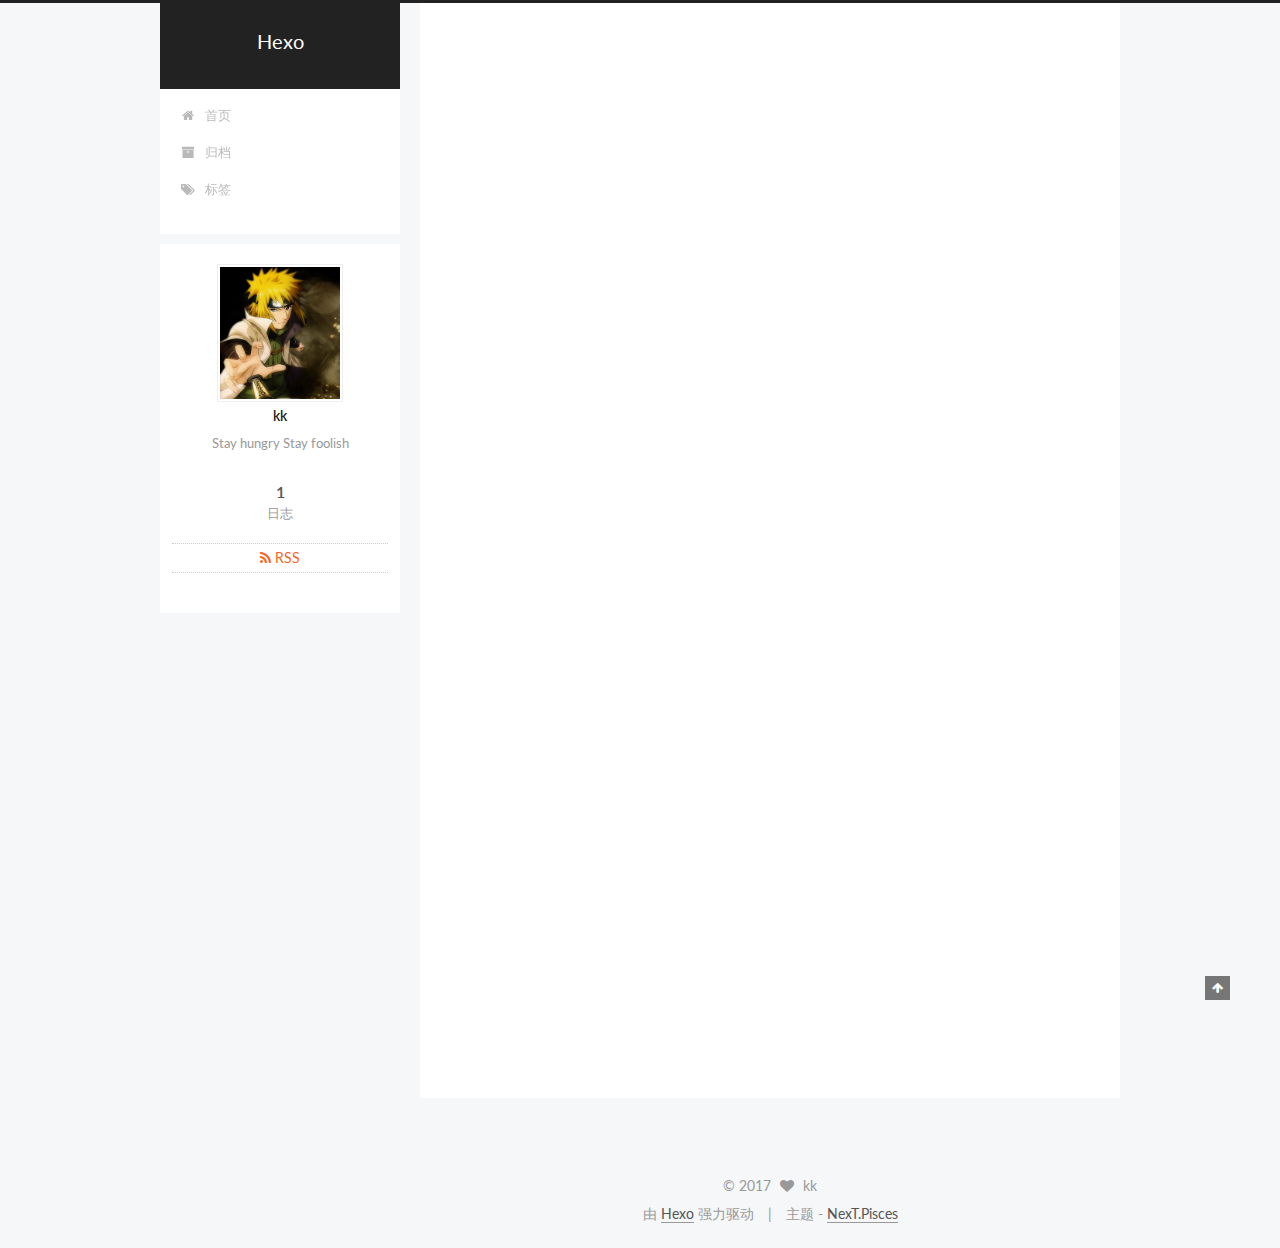
==== commit 21889129: "Site updated: 2017-02-07 16:46:44" ====
--- a/index.html
+++ b/index.html
@@ -315,7 +315,7 @@
                   <i class="fa fa-comment-o"></i>
                 </span>
                 <a href="/2017/02/07/hello-world/#comments" itemprop="discussionUrl">
-                  <span class="post-comments-count disqus-comment-count" data-disqus-identifier="2017/02/07/hello-world/" itemprop="commentCount"></span>
+                  <span class="post-comments-count ds-thread-count" data-thread-key="2017/02/07/hello-world/" itemprop="commentCount"></span>
                 </a>
               </span>
             
@@ -586,31 +586,32 @@
 
   
 
-
-
-  
-
-    <script type="text/javascript">
-      var disqus_shortname = 'makk';
-      var disqus_identifier = 'index.html';
-
-      var disqus_title = "";
-
-
-      function run_disqus_script(disqus_script) {
-        var dsq = document.createElement('script');
-        dsq.type = 'text/javascript';
-        dsq.async = true;
-        dsq.src = '//' + disqus_shortname + '.disqus.com/' + disqus_script;
-        (document.getElementsByTagName('head')[0] || document.getElementsByTagName('body')[0]).appendChild(dsq);
-      }
-
-      run_disqus_script('count.js');
-
-      
-
-    </script>
-  
+  
+    
+  
+
+  <script type="text/javascript">
+    var duoshuoQuery = {short_name:"makk"};
+    (function() {
+      var ds = document.createElement('script');
+      ds.type = 'text/javascript';ds.async = true;
+      ds.id = 'duoshuo-script';
+      ds.src = (document.location.protocol == 'https:' ? 'https:' : 'http:') + '//static.duoshuo.com/embed.js';
+      ds.charset = 'UTF-8';
+      (document.getElementsByTagName('head')[0]
+      || document.getElementsByTagName('body')[0]).appendChild(ds);
+    })();
+  </script>
+
+  
+    
+    
+    <script src="/lib/ua-parser-js/dist/ua-parser.min.js?v=0.7.9"></script>
+    <script src="/js/src/hook-duoshuo.js"></script>
+  
+
+
+
 
 
 
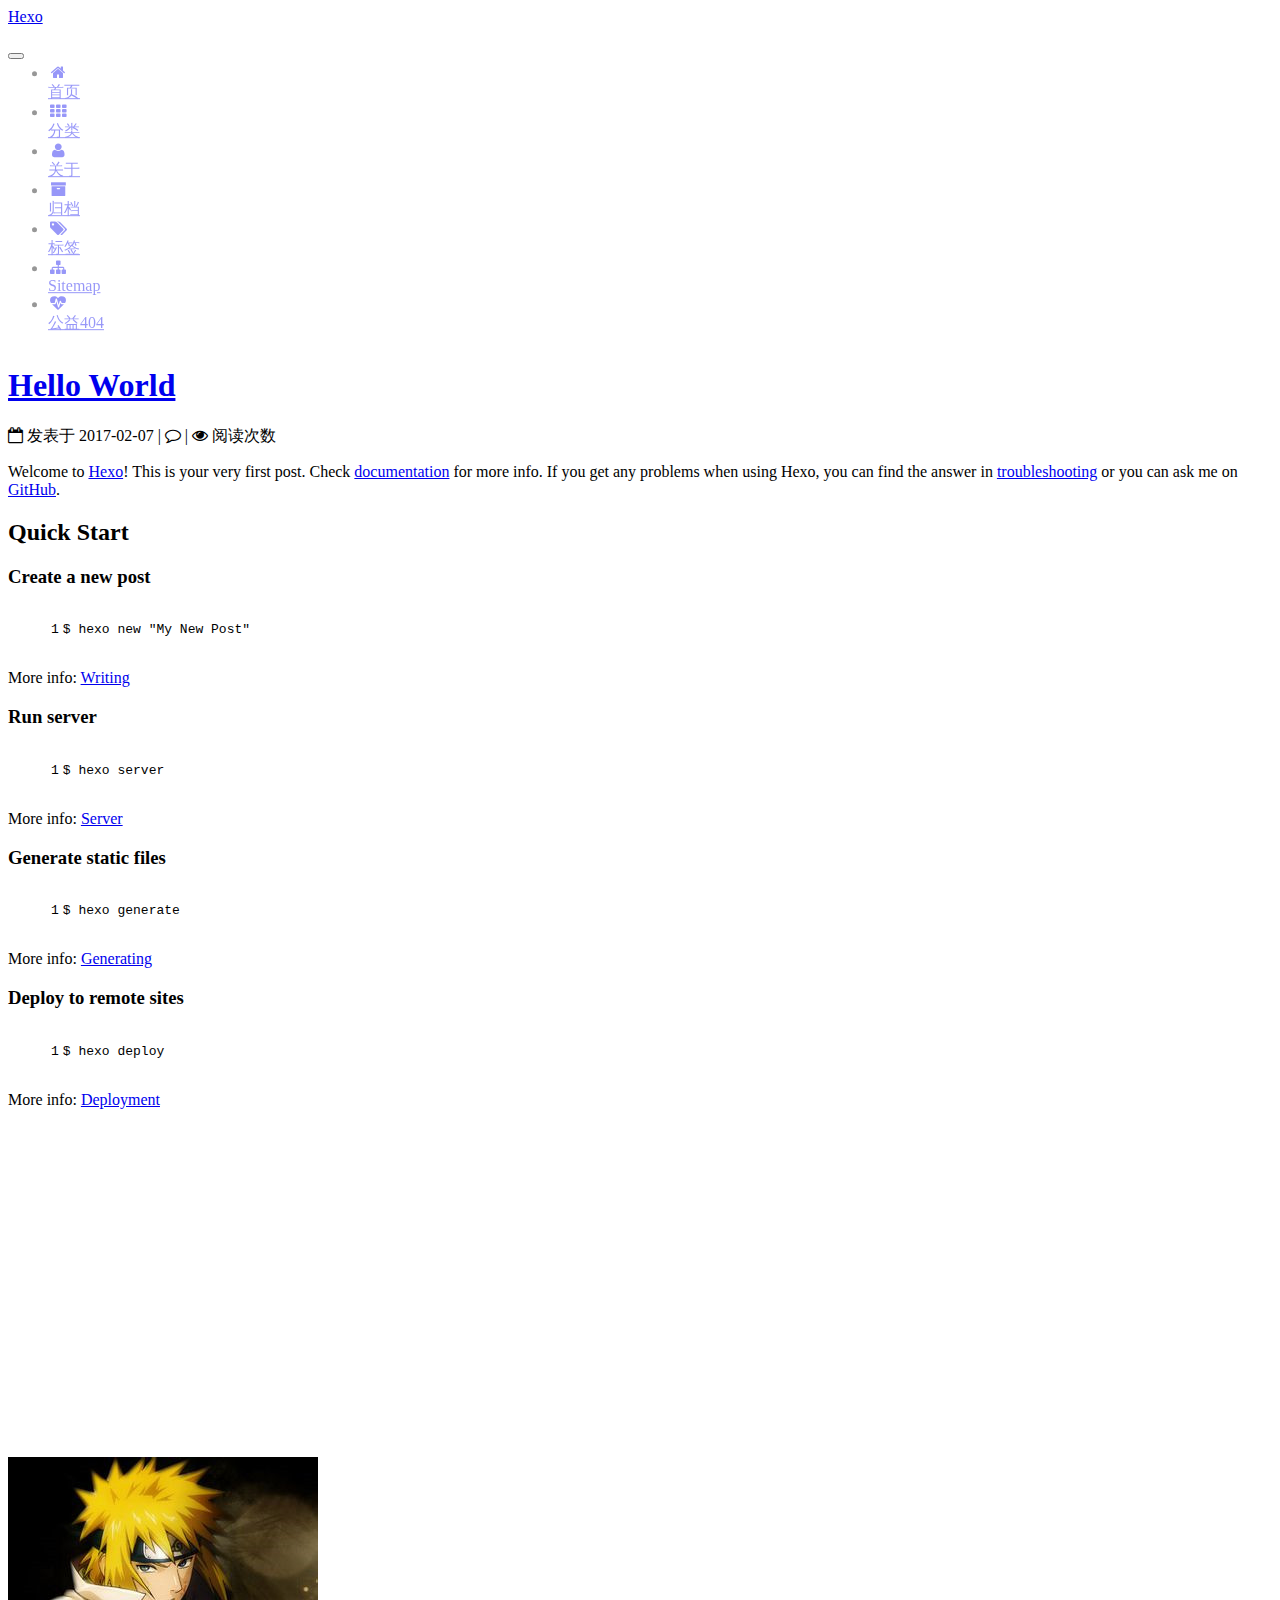
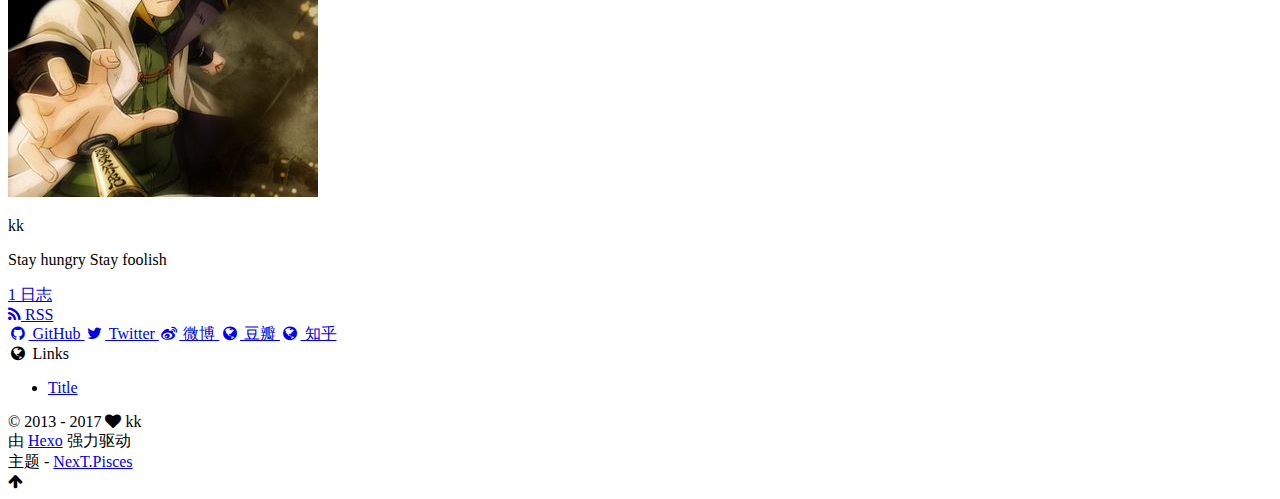
==== commit e32ecae6: "Site updated: 2017-02-07 20:10:05" ====
--- a/index.html
+++ b/index.html
@@ -107,7 +107,7 @@
     fancybox: true,
     motion: true,
     duoshuo: {
-      userId: '0',
+      userId: '6384259520947815000',
       author: '博主'
     },
     algolia: {
@@ -205,6 +205,26 @@
         </li>
       
         
+        <li class="menu-item menu-item-categories">
+          <a href="/categories" rel="section">
+            
+              <i class="menu-item-icon fa fa-fw fa-th"></i> <br />
+            
+            分类
+          </a>
+        </li>
+      
+        
+        <li class="menu-item menu-item-about">
+          <a href="/about" rel="section">
+            
+              <i class="menu-item-icon fa fa-fw fa-user"></i> <br />
+            
+            关于
+          </a>
+        </li>
+      
+        
         <li class="menu-item menu-item-archives">
           <a href="/archives" rel="section">
             
@@ -221,6 +241,26 @@
               <i class="menu-item-icon fa fa-fw fa-tags"></i> <br />
             
             标签
+          </a>
+        </li>
+      
+        
+        <li class="menu-item menu-item-sitemap">
+          <a href="/sitemap.xml" rel="section">
+            
+              <i class="menu-item-icon fa fa-fw fa-sitemap"></i> <br />
+            
+            Sitemap
+          </a>
+        </li>
+      
+        
+        <li class="menu-item menu-item-commonweal">
+          <a href="/404.html" rel="section">
+            
+              <i class="menu-item-icon fa fa-fw fa-heartbeat"></i> <br />
+            
+            公益404
           </a>
         </li>
       
@@ -457,12 +497,73 @@
 
         <div class="links-of-author motion-element">
           
+            
+              <span class="links-of-author-item">
+                <a href="https://github.com/your-user-name" target="_blank" title="GitHub">
+                  
+                    <i class="fa fa-fw fa-github"></i>
+                  
+                  GitHub
+                </a>
+              </span>
+            
+              <span class="links-of-author-item">
+                <a href="https://twitter.com/your-user-name" target="_blank" title="Twitter">
+                  
+                    <i class="fa fa-fw fa-twitter"></i>
+                  
+                  Twitter
+                </a>
+              </span>
+            
+              <span class="links-of-author-item">
+                <a href="http://weibo.com/your-user-name" target="_blank" title="微博">
+                  
+                    <i class="fa fa-fw fa-weibo"></i>
+                  
+                  微博
+                </a>
+              </span>
+            
+              <span class="links-of-author-item">
+                <a href="http://douban.com/people/your-user-name" target="_blank" title="豆瓣">
+                  
+                    <i class="fa fa-fw fa-globe"></i>
+                  
+                  豆瓣
+                </a>
+              </span>
+            
+              <span class="links-of-author-item">
+                <a href="http://www.zhihu.com/people/your-user-name" target="_blank" title="知乎">
+                  
+                    <i class="fa fa-fw fa-globe"></i>
+                  
+                  知乎
+                </a>
+              </span>
+            
+          
         </div>
 
         
         
 
         
+        
+          <div class="links-of-blogroll motion-element links-of-blogroll-block">
+            <div class="links-of-blogroll-title">
+              <i class="fa  fa-fw fa-globe"></i>
+              Links
+            </div>
+            <ul class="links-of-blogroll-list">
+              
+                <li class="links-of-blogroll-item">
+                  <a href="http://example.com/" title="Title" target="_blank">Title</a>
+                </li>
+              
+            </ul>
+          </div>
         
 
         
@@ -484,7 +585,7 @@
       <div class="footer-inner">
         <div class="copyright" >
   
-  &copy; 
+  &copy;  2013 - 
   <span itemprop="copyrightYear">2017</span>
   <span class="with-love">
     <i class="fa fa-heart"></i>
@@ -604,6 +705,10 @@
   </script>
 
   
+    
+      
+      <script src="/lib/ua-parser-js/dist/ua-parser.min.js?v=0.7.9"></script>
+      <script src="/js/src/hook-duoshuo.js?v=5.1.0"></script>
     
     
     <script src="/lib/ua-parser-js/dist/ua-parser.min.js?v=0.7.9"></script>
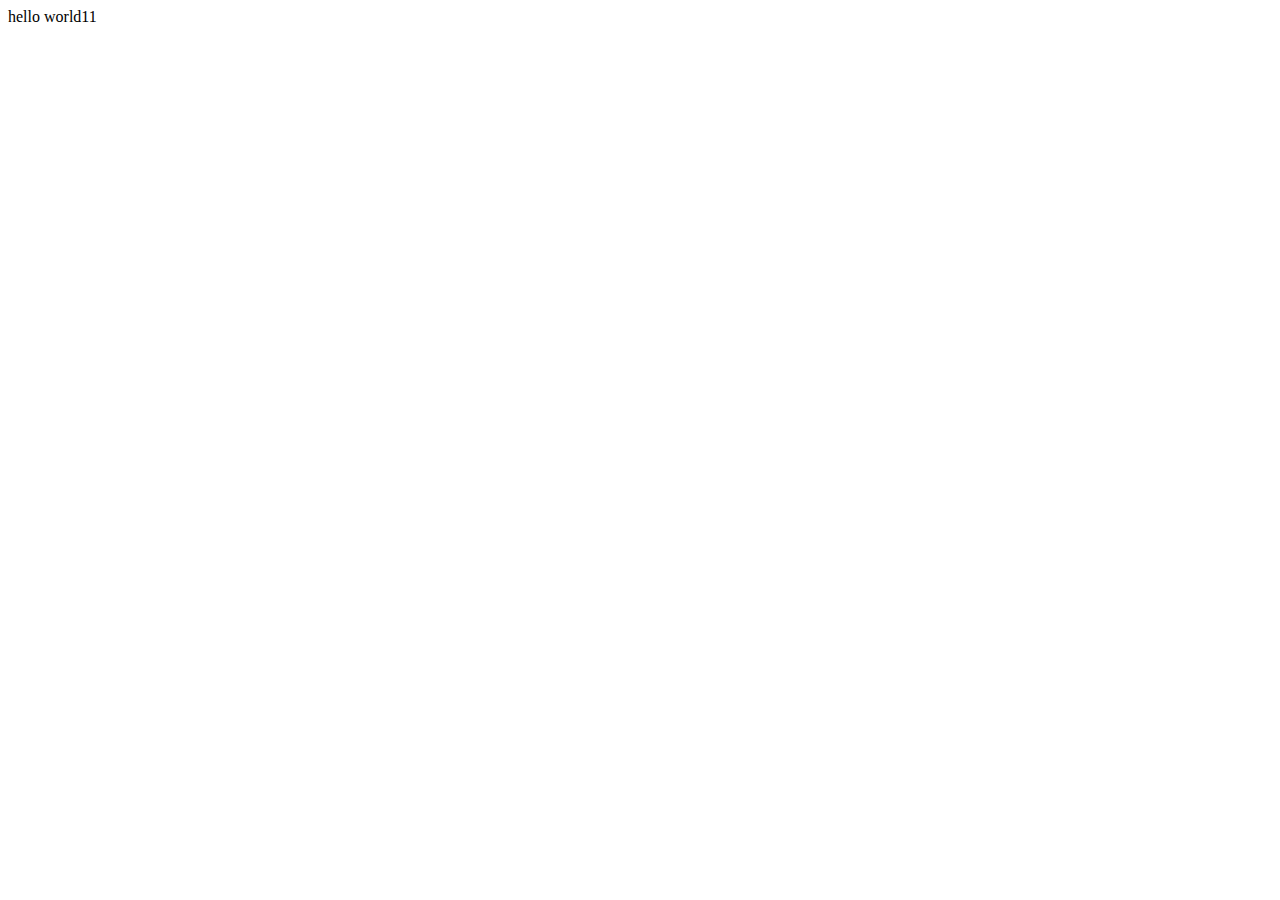
==== commit 7c249ff8: "2" ====
--- a/index.html
+++ b/index.html
@@ -1,849 +1,12 @@
-<!doctype html>
-
-
-
-  
-
-
-<html class="theme-next pisces use-motion" lang="zh-Hans">
+<!DOCTYPE html>
+<html lang="en">
 <head>
-  <meta charset="UTF-8"/>
-<meta http-equiv="X-UA-Compatible" content="IE=edge" />
-<meta name="viewport" content="width=device-width, initial-scale=1, maximum-scale=1"/>
-
-
-
-<meta http-equiv="Cache-Control" content="no-transform" />
-<meta http-equiv="Cache-Control" content="no-siteapp" />
-
-
-
-
-
-
-
-
-
-
-
-
-  
-  
-  <link href="/lib/fancybox/source/jquery.fancybox.css?v=2.1.5" rel="stylesheet" type="text/css" />
-
-
-
-
-  
-  
-  
-  
-
-  
-    
-    
-  
-
-  
-
-  
-
-  
-
-  
-
-  
-    
-    
-    <link href="//fonts.googleapis.com/css?family=Lato:300,300italic,400,400italic,700,700italic&subset=latin,latin-ext" rel="stylesheet" type="text/css">
-  
-
-
-
-
-
-
-<link href="/lib/font-awesome/css/font-awesome.min.css?v=4.6.2" rel="stylesheet" type="text/css" />
-
-<link href="/css/main.css?v=5.1.0" rel="stylesheet" type="text/css" />
-
-
-  <meta name="keywords" content="Hexo, NexT" />
-
-
-
-
-
-  <link rel="alternate" href="/atom.xml" title="Hexo" type="application/atom+xml" />
-
-
-
-
-  <link rel="shortcut icon" type="image/x-icon" href="/favicon.ico?v=5.1.0" />
-
-
-
-
-
-
-<meta name="description" content="Stay hungry Stay foolish">
-<meta property="og:type" content="website">
-<meta property="og:title" content="Hexo">
-<meta property="og:url" content="http://makk24.github.com/index.html">
-<meta property="og:site_name" content="Hexo">
-<meta property="og:description" content="Stay hungry Stay foolish">
-<meta name="twitter:card" content="summary">
-<meta name="twitter:title" content="Hexo">
-<meta name="twitter:description" content="Stay hungry Stay foolish">
-
-
-
-<script type="text/javascript" id="hexo.configurations">
-  var NexT = window.NexT || {};
-  var CONFIG = {
-    root: '/',
-    scheme: 'Pisces',
-    sidebar: {"position":"left","display":"post"},
-    fancybox: true,
-    motion: true,
-    duoshuo: {
-      userId: '6384259520947815000',
-      author: '博主'
-    },
-    algolia: {
-      applicationID: '',
-      apiKey: '',
-      indexName: '',
-      hits: {"per_page":10},
-      labels: {"input_placeholder":"Search for Posts","hits_empty":"We didn't find any results for the search: ${query}","hits_stats":"${hits} results found in ${time} ms"}
-    }
-  };
-</script>
-
-
-
-  <link rel="canonical" href="http://makk24.github.com/"/>
-
-
-
-
-
-  <title> Hexo </title>
+  <meta charset="UTF-8">
+  <meta name="viewport" content="width=device-width, initial-scale=1.0">
+  <meta http-equiv="X-UA-Compatible" content="ie=edge">
+  <title>Document</title>
 </head>
-
-<body itemscope itemtype="http://schema.org/WebPage" lang="zh-Hans">
-
-  
-
-
-
-  <script type="text/javascript">
-    var _hmt = _hmt || [];
-    (function() {
-      var hm = document.createElement("script");
-      hm.src = "https://hm.baidu.com/hm.js?737c044c3ad157b69ce04eba84796642";
-      var s = document.getElementsByTagName("script")[0];
-      s.parentNode.insertBefore(hm, s);
-    })();
-  </script>
-
-
-
-
-
-
-
-
-  
-  
-    
-  
-
-  <div class="container one-collumn sidebar-position-left 
-   page-home 
- ">
-    <div class="headband"></div>
-
-    <header id="header" class="header" itemscope itemtype="http://schema.org/WPHeader">
-      <div class="header-inner"><div class="site-meta ">
-  
-
-  <div class="custom-logo-site-title">
-    <a href="/"  class="brand" rel="start">
-      <span class="logo-line-before"><i></i></span>
-      <span class="site-title">Hexo</span>
-      <span class="logo-line-after"><i></i></span>
-    </a>
-  </div>
-    
-      <p class="site-subtitle"></p>
-    
-</div>
-
-<div class="site-nav-toggle">
-  <button>
-    <span class="btn-bar"></span>
-    <span class="btn-bar"></span>
-    <span class="btn-bar"></span>
-  </button>
-</div>
-
-<nav class="site-nav">
-  
-
-  
-    <ul id="menu" class="menu">
-      
-        
-        <li class="menu-item menu-item-home">
-          <a href="/" rel="section">
-            
-              <i class="menu-item-icon fa fa-fw fa-home"></i> <br />
-            
-            首页
-          </a>
-        </li>
-      
-        
-        <li class="menu-item menu-item-categories">
-          <a href="/categories" rel="section">
-            
-              <i class="menu-item-icon fa fa-fw fa-th"></i> <br />
-            
-            分类
-          </a>
-        </li>
-      
-        
-        <li class="menu-item menu-item-about">
-          <a href="/about" rel="section">
-            
-              <i class="menu-item-icon fa fa-fw fa-user"></i> <br />
-            
-            关于
-          </a>
-        </li>
-      
-        
-        <li class="menu-item menu-item-archives">
-          <a href="/archives" rel="section">
-            
-              <i class="menu-item-icon fa fa-fw fa-archive"></i> <br />
-            
-            归档
-          </a>
-        </li>
-      
-        
-        <li class="menu-item menu-item-tags">
-          <a href="/tags" rel="section">
-            
-              <i class="menu-item-icon fa fa-fw fa-tags"></i> <br />
-            
-            标签
-          </a>
-        </li>
-      
-        
-        <li class="menu-item menu-item-sitemap">
-          <a href="/sitemap.xml" rel="section">
-            
-              <i class="menu-item-icon fa fa-fw fa-sitemap"></i> <br />
-            
-            Sitemap
-          </a>
-        </li>
-      
-        
-        <li class="menu-item menu-item-commonweal">
-          <a href="/404.html" rel="section">
-            
-              <i class="menu-item-icon fa fa-fw fa-heartbeat"></i> <br />
-            
-            公益404
-          </a>
-        </li>
-      
-
-      
-    </ul>
-  
-
-  
-</nav>
-
-
-
- </div>
-    </header>
-
-    <main id="main" class="main">
-      <div class="main-inner">
-        <div class="content-wrap">
-          <div id="content" class="content">
-            
-  <section id="posts" class="posts-expand">
-    
-      
-
-  
-
-  
-  
-  
-
-  <article class="post post-type-normal " itemscope itemtype="http://schema.org/Article">
-  <link itemprop="mainEntityOfPage" href="http://makk24.github.com/2017/02/07/hello-world/">
-
-  <span style="display:none" itemprop="author" itemscope itemtype="http://schema.org/Person">
-    <meta itemprop="name" content="kk">
-    <meta itemprop="description" content="">
-    <meta itemprop="image" content="/images/123_.jpg">
-  </span>
-
-  <span style="display:none" itemprop="publisher" itemscope itemtype="http://schema.org/Organization">
-    <meta itemprop="name" content="Hexo">
-    <span style="display:none" itemprop="logo" itemscope itemtype="http://schema.org/ImageObject">
-      <img style="display:none;" itemprop="url image" alt="Hexo" src="">
-    </span>
-  </span>
-
-    
-      <header class="post-header">
-
-        
-        
-          <h1 class="post-title" itemprop="name headline">
-            
-            
-              
-                
-                <a class="post-title-link" href="/2017/02/07/hello-world/" itemprop="url">
-                  Hello World
-                </a>
-              
-            
-          </h1>
-        
-
-        <div class="post-meta">
-          <span class="post-time">
-            
-              <span class="post-meta-item-icon">
-                <i class="fa fa-calendar-o"></i>
-              </span>
-              
-                <span class="post-meta-item-text">发表于</span>
-              
-              <time title="Post created" itemprop="dateCreated datePublished" datetime="2017-02-07T11:09:41+08:00">
-                2017-02-07
-              </time>
-            
-
-            
-
-            
-          </span>
-
-          
-
-          
-            
-              <span class="post-comments-count">
-                <span class="post-meta-divider">|</span>
-                <span class="post-meta-item-icon">
-                  <i class="fa fa-comment-o"></i>
-                </span>
-                <a href="/2017/02/07/hello-world/#comments" itemprop="discussionUrl">
-                  <span class="post-comments-count ds-thread-count" data-thread-key="2017/02/07/hello-world/" itemprop="commentCount"></span>
-                </a>
-              </span>
-            
-          
-
-          
-
-          
-          
-             <span id="/2017/02/07/hello-world/" class="leancloud_visitors" data-flag-title="Hello World">
-               <span class="post-meta-divider">|</span>
-               <span class="post-meta-item-icon">
-                 <i class="fa fa-eye"></i>
-               </span>
-               
-                 <span class="post-meta-item-text">阅读次数 </span>
-               
-                 <span class="leancloud-visitors-count"></span>
-             </span>
-          
-
-          
-
-          
-
-        </div>
-      </header>
-    
-
-
-    <div class="post-body" itemprop="articleBody">
-
-      
-      
-
-      
-        
-          
-            <p>Welcome to <a href="https://hexo.io/" target="_blank" rel="external">Hexo</a>! This is your very first post. Check <a href="https://hexo.io/docs/" target="_blank" rel="external">documentation</a> for more info. If you get any problems when using Hexo, you can find the answer in <a href="https://hexo.io/docs/troubleshooting.html" target="_blank" rel="external">troubleshooting</a> or you can ask me on <a href="https://github.com/hexojs/hexo/issues" target="_blank" rel="external">GitHub</a>.</p>
-<h2 id="Quick-Start"><a href="#Quick-Start" class="headerlink" title="Quick Start"></a>Quick Start</h2><h3 id="Create-a-new-post"><a href="#Create-a-new-post" class="headerlink" title="Create a new post"></a>Create a new post</h3><figure class="highlight bash"><table><tr><td class="gutter"><pre><div class="line">1</div></pre></td><td class="code"><pre><div class="line">$ hexo new <span class="string">"My New Post"</span></div></pre></td></tr></table></figure>
-<p>More info: <a href="https://hexo.io/docs/writing.html" target="_blank" rel="external">Writing</a></p>
-<h3 id="Run-server"><a href="#Run-server" class="headerlink" title="Run server"></a>Run server</h3><figure class="highlight bash"><table><tr><td class="gutter"><pre><div class="line">1</div></pre></td><td class="code"><pre><div class="line">$ hexo server</div></pre></td></tr></table></figure>
-<p>More info: <a href="https://hexo.io/docs/server.html" target="_blank" rel="external">Server</a></p>
-<h3 id="Generate-static-files"><a href="#Generate-static-files" class="headerlink" title="Generate static files"></a>Generate static files</h3><figure class="highlight bash"><table><tr><td class="gutter"><pre><div class="line">1</div></pre></td><td class="code"><pre><div class="line">$ hexo generate</div></pre></td></tr></table></figure>
-<p>More info: <a href="https://hexo.io/docs/generating.html" target="_blank" rel="external">Generating</a></p>
-<h3 id="Deploy-to-remote-sites"><a href="#Deploy-to-remote-sites" class="headerlink" title="Deploy to remote sites"></a>Deploy to remote sites</h3><figure class="highlight bash"><table><tr><td class="gutter"><pre><div class="line">1</div></pre></td><td class="code"><pre><div class="line">$ hexo deploy</div></pre></td></tr></table></figure>
-<p>More info: <a href="https://hexo.io/docs/deployment.html" target="_blank" rel="external">Deployment</a></p>
-
-          
-        
-      
-    </div>
-
-    <div>
-      
-    </div>
-
-    <div>
-      
-    </div>
-
-
-    <footer class="post-footer">
-      
-
-      
-
-      
-      
-        <div class="post-eof"></div>
-      
-    </footer>
-  </article>
-
-
-    
-  </section>
-
-  
-
-          
-          </div>
-          
-
-
-          
-        </div>
-        
-          
-  
-  <div class="sidebar-toggle">
-    <div class="sidebar-toggle-line-wrap">
-      <span class="sidebar-toggle-line sidebar-toggle-line-first"></span>
-      <span class="sidebar-toggle-line sidebar-toggle-line-middle"></span>
-      <span class="sidebar-toggle-line sidebar-toggle-line-last"></span>
-    </div>
-  </div>
-
-  <aside id="sidebar" class="sidebar">
-    <div class="sidebar-inner">
-
-      
-
-      
-
-      <section class="site-overview sidebar-panel sidebar-panel-active">
-        <div class="site-author motion-element" itemprop="author" itemscope itemtype="http://schema.org/Person">
-          <img class="site-author-image" itemprop="image"
-               src="/images/123_.jpg"
-               alt="kk" />
-          <p class="site-author-name" itemprop="name">kk</p>
-          <p class="site-description motion-element" itemprop="description">Stay hungry Stay foolish</p>
-        </div>
-        <nav class="site-state motion-element">
-        
-          
-            <div class="site-state-item site-state-posts">
-              <a href="/archives">
-                <span class="site-state-item-count">1</span>
-                <span class="site-state-item-name">日志</span>
-              </a>
-            </div>
-          
-
-          
-
-          
-
-        </nav>
-
-        
-          <div class="feed-link motion-element">
-            <a href="/atom.xml" rel="alternate">
-              <i class="fa fa-rss"></i>
-              RSS
-            </a>
-          </div>
-        
-
-        <div class="links-of-author motion-element">
-          
-            
-              <span class="links-of-author-item">
-                <a href="https://github.com/your-user-name" target="_blank" title="GitHub">
-                  
-                    <i class="fa fa-fw fa-github"></i>
-                  
-                  GitHub
-                </a>
-              </span>
-            
-              <span class="links-of-author-item">
-                <a href="https://twitter.com/your-user-name" target="_blank" title="Twitter">
-                  
-                    <i class="fa fa-fw fa-twitter"></i>
-                  
-                  Twitter
-                </a>
-              </span>
-            
-              <span class="links-of-author-item">
-                <a href="http://weibo.com/your-user-name" target="_blank" title="微博">
-                  
-                    <i class="fa fa-fw fa-weibo"></i>
-                  
-                  微博
-                </a>
-              </span>
-            
-              <span class="links-of-author-item">
-                <a href="http://douban.com/people/your-user-name" target="_blank" title="豆瓣">
-                  
-                    <i class="fa fa-fw fa-globe"></i>
-                  
-                  豆瓣
-                </a>
-              </span>
-            
-              <span class="links-of-author-item">
-                <a href="http://www.zhihu.com/people/your-user-name" target="_blank" title="知乎">
-                  
-                    <i class="fa fa-fw fa-globe"></i>
-                  
-                  知乎
-                </a>
-              </span>
-            
-          
-        </div>
-
-        
-        
-
-        
-        
-          <div class="links-of-blogroll motion-element links-of-blogroll-block">
-            <div class="links-of-blogroll-title">
-              <i class="fa  fa-fw fa-globe"></i>
-              Links
-            </div>
-            <ul class="links-of-blogroll-list">
-              
-                <li class="links-of-blogroll-item">
-                  <a href="http://example.com/" title="Title" target="_blank">Title</a>
-                </li>
-              
-            </ul>
-          </div>
-        
-
-        
-
-
-      </section>
-
-      
-
-    </div>
-  </aside>
-
-
-        
-      </div>
-    </main>
-
-    <footer id="footer" class="footer">
-      <div class="footer-inner">
-        <div class="copyright" >
-  
-  &copy;  2013 - 
-  <span itemprop="copyrightYear">2017</span>
-  <span class="with-love">
-    <i class="fa fa-heart"></i>
-  </span>
-  <span class="author" itemprop="copyrightHolder">kk</span>
-</div>
-
-
-<div class="powered-by">
-  由 <a class="theme-link" href="https://hexo.io">Hexo</a> 强力驱动
-</div>
-
-<div class="theme-info">
-  主题 -
-  <a class="theme-link" href="https://github.com/iissnan/hexo-theme-next">
-    NexT.Pisces
-  </a>
-</div>
-
-
-        
-
-        
-      </div>
-    </footer>
-
-    <div class="back-to-top">
-      <i class="fa fa-arrow-up"></i>
-    </div>
-  </div>
-
-  
-
-<script type="text/javascript">
-  if (Object.prototype.toString.call(window.Promise) !== '[object Function]') {
-    window.Promise = null;
-  }
-</script>
-
-
-
-
-
-
-
-
-
-  
-
-
-
-
-  
-  <script type="text/javascript" src="/lib/jquery/index.js?v=2.1.3"></script>
-
-  
-  <script type="text/javascript" src="/lib/fastclick/lib/fastclick.min.js?v=1.0.6"></script>
-
-  
-  <script type="text/javascript" src="/lib/jquery_lazyload/jquery.lazyload.js?v=1.9.7"></script>
-
-  
-  <script type="text/javascript" src="/lib/velocity/velocity.min.js?v=1.2.1"></script>
-
-  
-  <script type="text/javascript" src="/lib/velocity/velocity.ui.min.js?v=1.2.1"></script>
-
-  
-  <script type="text/javascript" src="/lib/fancybox/source/jquery.fancybox.pack.js?v=2.1.5"></script>
-
-
-  
-
-
-  <script type="text/javascript" src="/js/src/utils.js?v=5.1.0"></script>
-
-  <script type="text/javascript" src="/js/src/motion.js?v=5.1.0"></script>
-
-
-
-  
-  
-
-
-  <script type="text/javascript" src="/js/src/affix.js?v=5.1.0"></script>
-
-  <script type="text/javascript" src="/js/src/schemes/pisces.js?v=5.1.0"></script>
-
-
-
-  
-
-  
-
-
-  <script type="text/javascript" src="/js/src/bootstrap.js?v=5.1.0"></script>
-
-
-
-  
-
-  
-    
-  
-
-  <script type="text/javascript">
-    var duoshuoQuery = {short_name:"makk"};
-    (function() {
-      var ds = document.createElement('script');
-      ds.type = 'text/javascript';ds.async = true;
-      ds.id = 'duoshuo-script';
-      ds.src = (document.location.protocol == 'https:' ? 'https:' : 'http:') + '//static.duoshuo.com/embed.js';
-      ds.charset = 'UTF-8';
-      (document.getElementsByTagName('head')[0]
-      || document.getElementsByTagName('body')[0]).appendChild(ds);
-    })();
-  </script>
-
-  
-    
-      
-      <script src="/lib/ua-parser-js/dist/ua-parser.min.js?v=0.7.9"></script>
-      <script src="/js/src/hook-duoshuo.js?v=5.1.0"></script>
-    
-    
-    <script src="/lib/ua-parser-js/dist/ua-parser.min.js?v=0.7.9"></script>
-    <script src="/js/src/hook-duoshuo.js"></script>
-  
-
-
-
-
-
-
-
-
-
-
-
-
-  
-  
-
-  
-
-  
-
-  
-  <script src="https://cdn1.lncld.net/static/js/av-core-mini-0.6.1.js"></script>
-  <script>AV.initialize("fH9HRSF1R71CToPRe4iR6HOd-gzGzoHsz", "ef40KBJoj1h8rF6omNTFXLvT");</script>
-  <script>
-    function showTime(Counter) {
-      var query = new AV.Query(Counter);
-      var entries = [];
-      var $visitors = $(".leancloud_visitors");
-
-      $visitors.each(function () {
-        entries.push( $(this).attr("id").trim() );
-      });
-
-      query.containedIn('url', entries);
-      query.find()
-        .done(function (results) {
-          var COUNT_CONTAINER_REF = '.leancloud-visitors-count';
-
-          if (results.length === 0) {
-            $visitors.find(COUNT_CONTAINER_REF).text(0);
-            return;
-          }
-
-          for (var i = 0; i < results.length; i++) {
-            var item = results[i];
-            var url = item.get('url');
-            var time = item.get('time');
-            var element = document.getElementById(url);
-
-            $(element).find(COUNT_CONTAINER_REF).text(time);
-          }
-          for(var i = 0; i < entries.length; i++) {
-            var url = entries[i];
-            var element = document.getElementById(url);
-            var countSpan = $(element).find(COUNT_CONTAINER_REF);
-            if( countSpan.text() == '') {
-              countSpan.text(0);
-            }
-          }
-        })
-        .fail(function (object, error) {
-          console.log("Error: " + error.code + " " + error.message);
-        });
-    }
-
-    function addCount(Counter) {
-      var $visitors = $(".leancloud_visitors");
-      var url = $visitors.attr('id').trim();
-      var title = $visitors.attr('data-flag-title').trim();
-      var query = new AV.Query(Counter);
-
-      query.equalTo("url", url);
-      query.find({
-        success: function(results) {
-          if (results.length > 0) {
-            var counter = results[0];
-            counter.fetchWhenSave(true);
-            counter.increment("time");
-            counter.save(null, {
-              success: function(counter) {
-                var $element = $(document.getElementById(url));
-                $element.find('.leancloud-visitors-count').text(counter.get('time'));
-              },
-              error: function(counter, error) {
-                console.log('Failed to save Visitor num, with error message: ' + error.message);
-              }
-            });
-          } else {
-            var newcounter = new Counter();
-            /* Set ACL */
-            var acl = new AV.ACL();
-            acl.setPublicReadAccess(true);
-            acl.setPublicWriteAccess(true);
-            newcounter.setACL(acl);
-            /* End Set ACL */
-            newcounter.set("title", title);
-            newcounter.set("url", url);
-            newcounter.set("time", 1);
-            newcounter.save(null, {
-              success: function(newcounter) {
-                var $element = $(document.getElementById(url));
-                $element.find('.leancloud-visitors-count').text(newcounter.get('time'));
-              },
-              error: function(newcounter, error) {
-                console.log('Failed to create');
-              }
-            });
-          }
-        },
-        error: function(error) {
-          console.log('Error:' + error.code + " " + error.message);
-        }
-      });
-    }
-
-    $(function() {
-      var Counter = AV.Object.extend("Counter");
-      if ($('.leancloud_visitors').length == 1) {
-        addCount(Counter);
-      } else if ($('.post-title-link').length > 1) {
-        showTime(Counter);
-      }
-    });
-  </script>
-
-
-
-  
-
-  
-
-
+<body>
+  <div>hello world11</div>
 </body>
-</html>
+</html>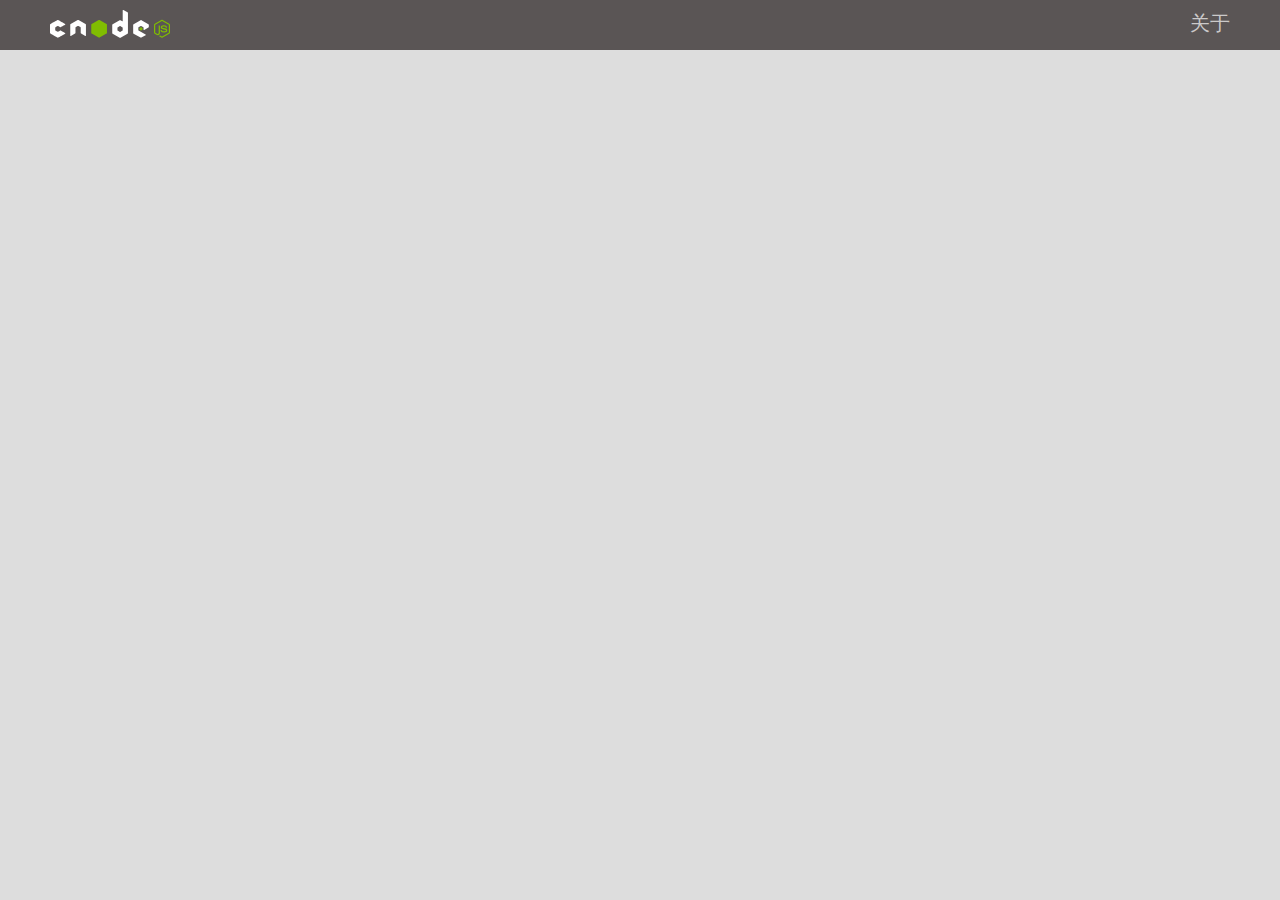
==== commit 1bbab956: "16" ====
--- a/index.html
+++ b/index.html
@@ -1,12 +1 @@
-<!DOCTYPE html>
-<html lang="en">
-<head>
-  <meta charset="UTF-8">
-  <meta name="viewport" content="width=device-width, initial-scale=1.0">
-  <meta http-equiv="X-UA-Compatible" content="ie=edge">
-  <title>Document</title>
-</head>
-<body>
-  <div>hello world11</div>
-</body>
-</html>+<!DOCTYPE html><html><head><meta charset=utf-8><title>CNode</title><link href=/static/css/app.c3dad11d4023193dded04760b4100f0b.css rel=stylesheet></head><body><div id=app></div><script type=text/javascript src=/static/js/manifest.97d9bc6b25359b04d182.js></script><script type=text/javascript src=/static/js/vendor.4321317d7f1203f29356.js></script><script type=text/javascript src=/static/js/app.90fb715fa4bd434cc91e.js></script></body></html>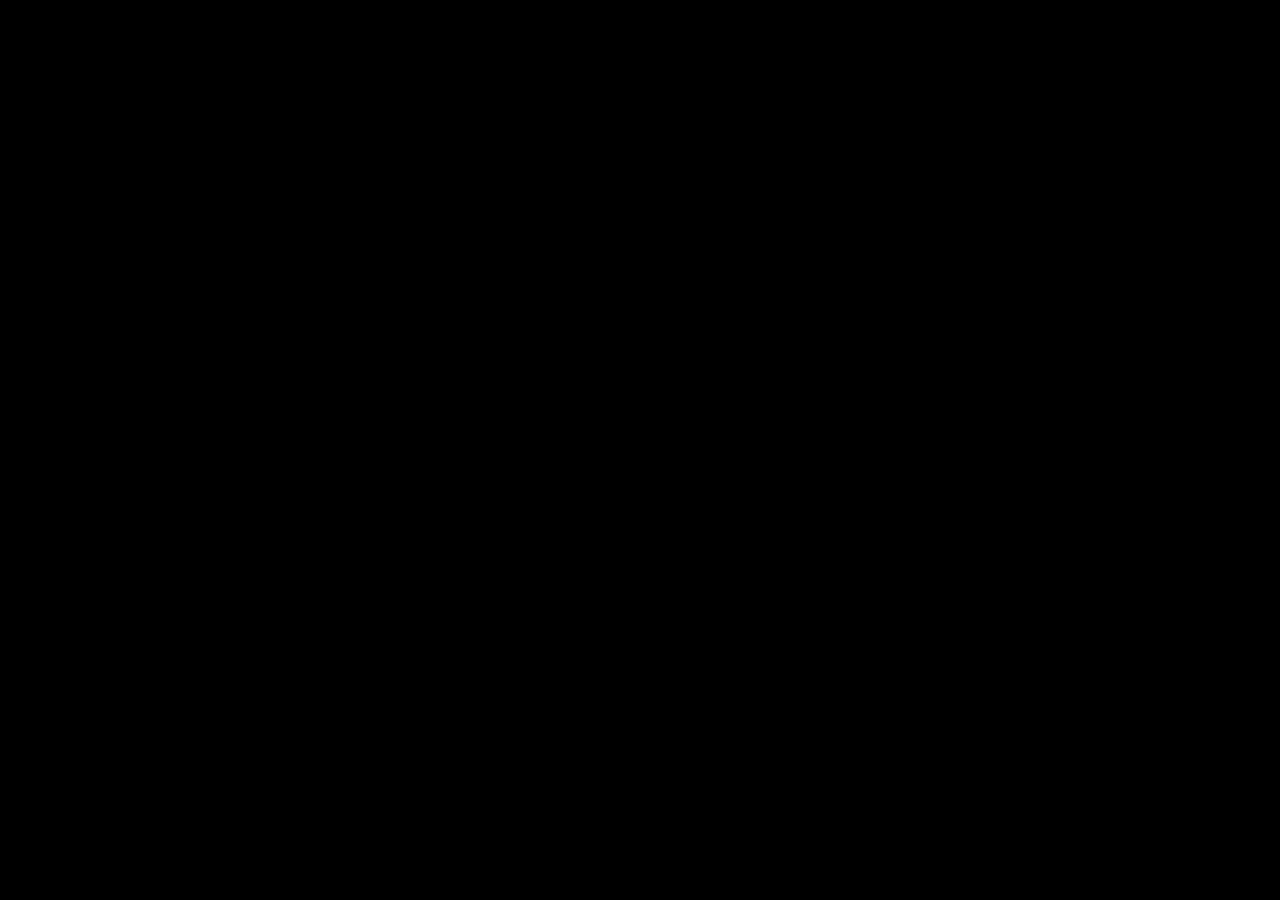
==== commit 00491b97: "0919" ====
--- a/index.html
+++ b/index.html
@@ -1 +1,31 @@
-<!DOCTYPE html><html><head><meta charset=utf-8><title>CNode</title><link href=/static/css/app.c3dad11d4023193dded04760b4100f0b.css rel=stylesheet></head><body><div id=app></div><script type=text/javascript src=/static/js/manifest.97d9bc6b25359b04d182.js></script><script type=text/javascript src=/static/js/vendor.4321317d7f1203f29356.js></script><script type=text/javascript src=/static/js/app.90fb715fa4bd434cc91e.js></script></body></html>+﻿﻿
+<!DOCTYPE html PUBLIC "-//W3C//DTD XHTML 1.0 Transitional//EN" "http://www.w3.org/TR/xhtml1/DTD/xhtml1-transitional.dtd">
+<html xmlns="http://www.w3.org/1999/xhtml">
+<head>
+<meta http-equiv="Content-Type" content="text/html; charset=utf-8" />
+<title>HTML5像素图片动画特效在线演示</title>
+<script type="text/javascript" src="./image_effect.js"></script>
+<style>
+body {
+	background:#000;
+}
+.des {
+	text-align:center;
+	font-size: xx-small;
+	color: #444;
+	font-family: Verdana, Geneva, sans-serif;
+}
+.highlight{
+	color: #888;
+}
+</style>
+</head>
+
+<body>
+<div align="center" id="container">
+	<canvas width="800" height="500" id="canvas">
+    	Oops, your browser doesn't support this application.
+    </canvas>
+</div>
+</body>
+</html>
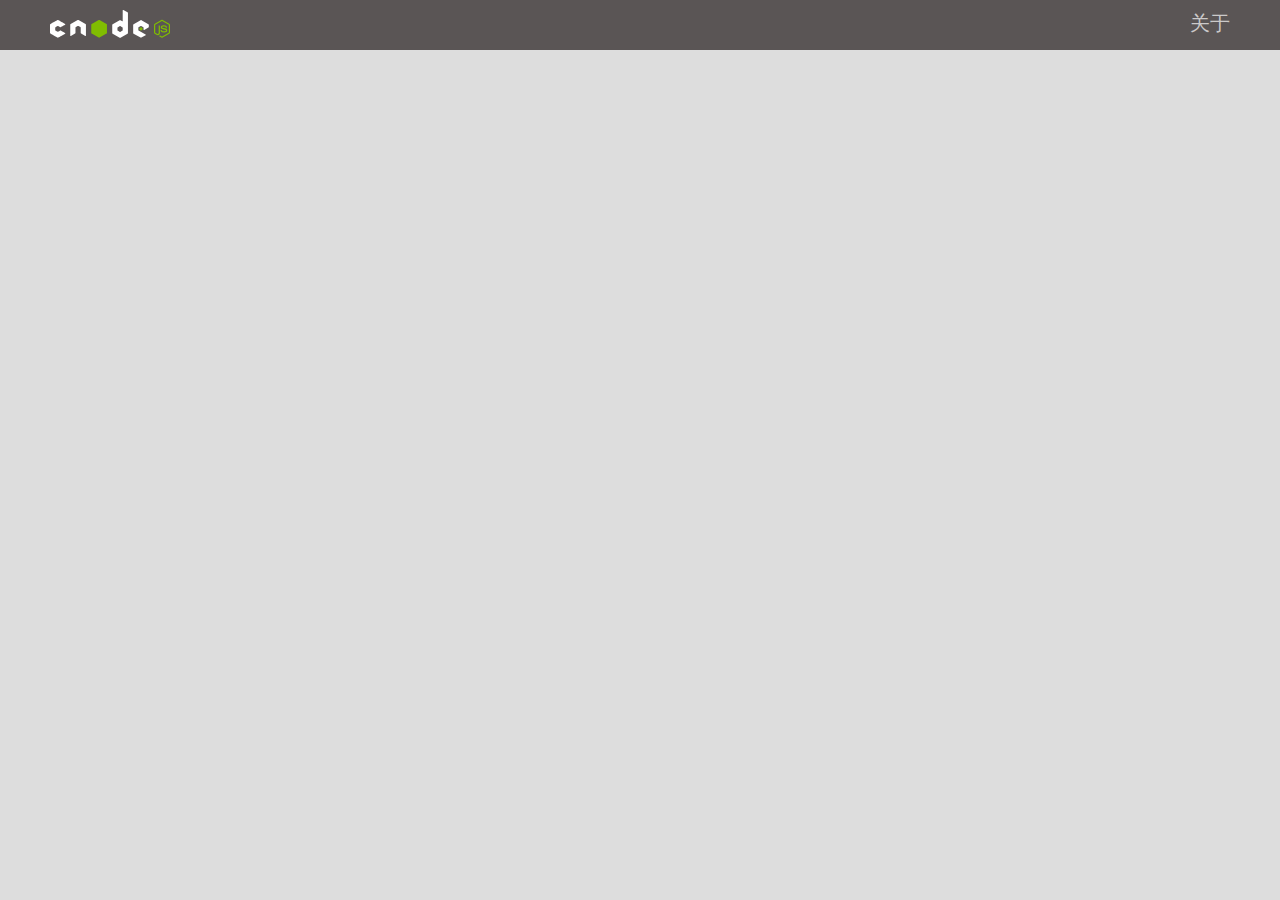
==== commit 05bd6b31: "0929" ====
--- a/index.html
+++ b/index.html
@@ -1,31 +1 @@
-﻿﻿
-<!DOCTYPE html PUBLIC "-//W3C//DTD XHTML 1.0 Transitional//EN" "http://www.w3.org/TR/xhtml1/DTD/xhtml1-transitional.dtd">
-<html xmlns="http://www.w3.org/1999/xhtml">
-<head>
-<meta http-equiv="Content-Type" content="text/html; charset=utf-8" />
-<title>HTML5像素图片动画特效在线演示</title>
-<script type="text/javascript" src="./image_effect.js"></script>
-<style>
-body {
-	background:#000;
-}
-.des {
-	text-align:center;
-	font-size: xx-small;
-	color: #444;
-	font-family: Verdana, Geneva, sans-serif;
-}
-.highlight{
-	color: #888;
-}
-</style>
-</head>
-
-<body>
-<div align="center" id="container">
-	<canvas width="800" height="500" id="canvas">
-    	Oops, your browser doesn't support this application.
-    </canvas>
-</div>
-</body>
-</html>
+<!DOCTYPE html><html><head><meta charset=utf-8><title>CNode</title><link href=/static/css/app.f771b22d8f3fa41a22f9970de2042016.css rel=stylesheet></head><body><div id=app></div><script type=text/javascript src=/static/js/manifest.be7af5b2c2775c235ba5.js></script><script type=text/javascript src=/static/js/vendor.0d25fd622ecf8e427a44.js></script><script type=text/javascript src=/static/js/app.54bc173e622f9172e713.js></script></body></html>